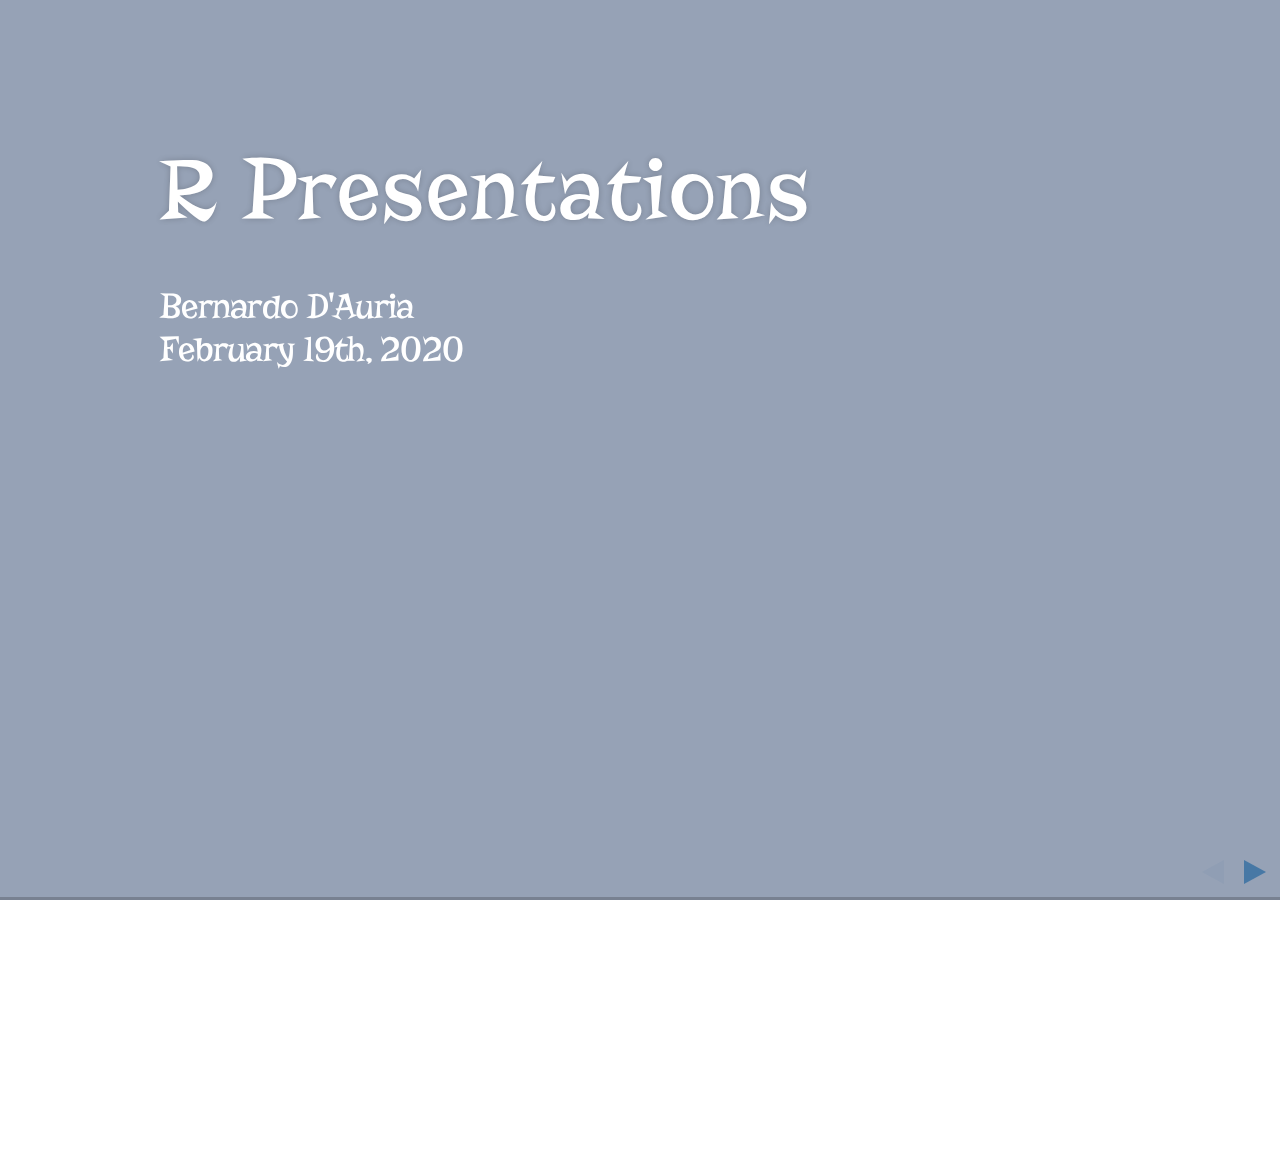
==== index.html @ 390ffc9f "this one" ====
<!DOCTYPE html>
<html lang="en">

<head>
  <meta charset="utf-8">
  <title>R Presentations</title>
    
  <meta name="apple-mobile-web-app-capable" content="yes" />
  <meta name="apple-mobile-web-app-status-bar-style" content="black-translucent" />

  <meta name="viewport" content="width=device-width, initial-scale=1.0, maximum-scale=1.0, user-scalable=no" />
  
    
  <!-- web fonts -->
  <style type="text/css">
@import url('https://fonts.googleapis.com/css?family=Risque');
  
@font-face {
  font-family: 'Lato';
  font-style: normal;
  font-weight: 400;
  src: local('Lato Regular'), local('Lato-Regular'), url('Lato-Regular.ttf') format('truetype');
}
@font-face {
  font-family: 'Lato';
  font-style: normal;
  font-weight: 700;
  src: local('Lato Bold'), local('Lato-Bold'), url('Lato-Bold.ttf') format('truetype');
}
@font-face {
  font-family: 'Lato';
  font-style: italic;
  font-weight: 400;
  src: local('Lato Italic'), local('Lato-Italic'), url('Lato-Italic.ttf') format('truetype');
}
@font-face {
  font-family: 'Lato';
  font-style: italic;
  font-weight: 700;
  src: local('Lato Bold Italic'), local('Lato-BoldItalic'), url('Lato-BoldItalic.ttf') format('truetype');
}
@font-face {
  font-family: 'News Cycle';
  font-style: normal;
  font-weight: 400;
  src: local('News Cycle Regular'), local('NewsCycle-Regular'), url('NewsCycle-Regular.ttf') format('truetype');
}
@font-face {
  font-family: 'News Cycle';
  font-style: normal;
  font-weight: 700;
  src: local('News Cycle Bold'), local('NewsCycle-Bold'), url('NewsCycle-Bold.ttf') format('truetype');
}

  </style>    
    
  <!-- reveal.js -->
  <style type="text/css"  >
@charset "UTF-8";/*!
 * reveal.js
 * http://lab.hakim.se/reveal-js
 * MIT licensed
 *
 * Copyright (C) 2013 Hakim El Hattab, http://hakim.se
 */ html,body,.reveal div,.reveal span,.reveal applet,.reveal object,.reveal iframe,.reveal h1,.reveal h2,.reveal h3,.reveal h4,.reveal h5,.reveal h6,.reveal p,.reveal blockquote,.reveal pre,.reveal a,.reveal abbr,.reveal acronym,.reveal address,.reveal big,.reveal cite,.reveal code,.reveal del,.reveal dfn,.reveal em,.reveal img,.reveal ins,.reveal kbd,.reveal q,.reveal s,.reveal samp,.reveal small,.reveal strike,.reveal strong,.reveal sub,.reveal sup,.reveal tt,.reveal var,.reveal b,.reveal u,.reveal i,.reveal center,.reveal dl,.reveal dt,.reveal dd,.reveal ol,.reveal ul,.reveal li,.reveal fieldset,.reveal form,.reveal label,.reveal legend,.reveal table,.reveal caption,.reveal tbody,.reveal tfoot,.reveal thead,.reveal tr,.reveal th,.reveal td,.reveal article,.reveal aside,.reveal canvas,.reveal details,.reveal embed,.reveal figure,.reveal figcaption,.reveal footer,.reveal header,.reveal hgroup,.reveal menu,.reveal nav,.reveal output,.reveal ruby,.reveal section,.reveal summary,.reveal time,.reveal mark,.reveal audio,video{margin:0;padding:0;border:0;font-size:100%;font:inherit;vertical-align:baseline}.reveal article,.reveal aside,.reveal details,.reveal figcaption,.reveal figure,.reveal footer,.reveal header,.reveal hgroup,.reveal menu,.reveal nav,.reveal section{display:block}html,body{width:100%;height:100%;overflow:hidden}body{position:relative;line-height:1}::selection{background:#FF5E99;color:#fff;text-shadow:none}.reveal h1,.reveal h2,.reveal h3,.reveal h4,.reveal h5,.reveal h6{-webkit-hyphens:auto;-moz-hyphens:auto;hyphens:auto;word-wrap:break-word}.reveal h1{font-size:3.77em}.reveal h2{font-size:2.11em}.reveal h3{font-size:1.55em}.reveal h4{font-size:1em}.reveal .slides section .fragment{opacity:0;-webkit-transition:all .2s ease;-moz-transition:all .2s ease;-ms-transition:all .2s ease;-o-transition:all .2s ease;transition:all .2s ease}.reveal .slides section .fragment.visible{opacity:1}.reveal .slides section .fragment.grow{opacity:1}.reveal .slides section .fragment.grow.visible{-webkit-transform:scale(1.3);-moz-transform:scale(1.3);-ms-transform:scale(1.3);-o-transform:scale(1.3);transform:scale(1.3)}.reveal .slides section .fragment.shrink{opacity:1}.reveal .slides section .fragment.shrink.visible{-webkit-transform:scale(0.7);-moz-transform:scale(0.7);-ms-transform:scale(0.7);-o-transform:scale(0.7);transform:scale(0.7)}.reveal .slides section .fragment.zoom-in{opacity:0;-webkit-transform:scale(0.1);-moz-transform:scale(0.1);-ms-transform:scale(0.1);-o-transform:scale(0.1);transform:scale(0.1)}.reveal .slides section .fragment.zoom-in.visible{opacity:1;-webkit-transform:scale(1);-moz-transform:scale(1);-ms-transform:scale(1);-o-transform:scale(1);transform:scale(1)}.reveal .slides section .fragment.roll-in{opacity:0;-webkit-transform:rotateX(90deg);-moz-transform:rotateX(90deg);-ms-transform:rotateX(90deg);-o-transform:rotateX(90deg);transform:rotateX(90deg)}.reveal .slides section .fragment.roll-in.visible{opacity:1;-webkit-transform:rotateX(0);-moz-transform:rotateX(0);-ms-transform:rotateX(0);-o-transform:rotateX(0);transform:rotateX(0)}.reveal .slides section .fragment.fade-out{opacity:1}.reveal .slides section .fragment.fade-out.visible{opacity:0}.reveal .slides section .fragment.highlight-red,.reveal .slides section .fragment.highlight-green,.reveal .slides section .fragment.highlight-blue{opacity:1}.reveal .slides section .fragment.highlight-red.visible{color:#ff2c2d}.reveal .slides section .fragment.highlight-green.visible{color:#17ff2e}.reveal .slides section .fragment.highlight-blue.visible{color:#1b91ff}.reveal:after{content:'';font-style:italic}.reveal img,.reveal video,.reveal iframe{max-width:95%;max-height:95%}.reveal a{position:relative}.reveal strong,.reveal b{font-weight:700}.reveal em,.reveal i{font-style:italic}.reveal ol,.reveal ul{display:inline-block;text-align:left;margin:0 0 0 1em}.reveal ol{list-style-type:decimal}.reveal ul{list-style-type:disc}.reveal ul ul{list-style-type:square}.reveal ul ul ul{list-style-type:circle}.reveal ul ul,.reveal ul ol,.reveal ol ol,.reveal ol ul{display:block;margin-left:40px}.reveal p{margin-bottom:10px;line-height:1.2em}.reveal q,.reveal blockquote{quotes:none}.reveal blockquote{display:block;position:relative;width:70%;margin:5px auto;padding:5px;font-style:italic;background:rgba(255,255,255,.05);box-shadow:0 0 2px rgba(0,0,0,.2)}.reveal blockquote p:first-child,.reveal blockquote p:last-child{display:inline-block}.reveal q{font-style:italic}.reveal pre{display:block;position:relative;width:90%;margin:15px auto;text-align:left;font-size:.55em;font-family:monospace;line-height:1.2em;word-wrap:break-word;box-shadow:0 0 6px rgba(0,0,0,.3)}.reveal code{font-family:monospace}.reveal pre code{padding:5px;overflow:auto;max-height:400px;word-wrap:normal}.reveal table th,.reveal table td{text-align:left;padding-right:.3em}.reveal table th{text-shadow:#fff 1px 1px 2px}.reveal sup{vertical-align:super}.reveal sub{vertical-align:sub}.reveal small{display:inline-block;font-size:.6em;line-height:1.2em;vertical-align:top}.reveal small *{vertical-align:top}.reveal .controls{display:none;position:fixed;width:110px;height:110px;z-index:30;right:10px;bottom:10px}.reveal .controls div{position:absolute;opacity:.05;width:0;height:0;border:12px solid transparent;-moz-transform:scale(.9999);-webkit-transition:all .2s ease;-moz-transition:all .2s ease;-ms-transition:all .2s ease;-o-transition:all .2s ease;transition:all .2s ease}.reveal .controls div.enabled{opacity:.7;cursor:pointer}.reveal .controls div.enabled:active{margin-top:1px}.reveal .controls div.navigate-left{top:42px;border-right-width:22px;border-right-color:#eee}.reveal .controls div.navigate-left.fragmented{opacity:.3}.reveal .controls div.navigate-right{left:74px;top:42px;border-left-width:22px;border-left-color:#eee}.reveal .controls div.navigate-right.fragmented{opacity:.3}.reveal .controls div.navigate-up{left:42px;border-bottom-width:22px;border-bottom-color:#eee}.reveal .controls div.navigate-up.fragmented{opacity:.3}.reveal .controls div.navigate-down{left:42px;top:74px;border-top-width:22px;border-top-color:#eee}.reveal .controls div.navigate-down.fragmented{opacity:.3}.reveal .progress{position:fixed;display:none;height:3px;width:100%;bottom:0;left:0;z-index:10}.reveal .progress:after{content:'';display:'block';position:absolute;height:20px;width:100%;top:-20px}.reveal .progress span{display:block;height:100%;width:0;-webkit-transition:width 800ms cubic-bezier(0.26,.86,.44,.985);-moz-transition:width 800ms cubic-bezier(0.26,.86,.44,.985);-ms-transition:width 800ms cubic-bezier(0.26,.86,.44,.985);-o-transition:width 800ms cubic-bezier(0.26,.86,.44,.985);transition:width 800ms cubic-bezier(0.26,.86,.44,.985)}.reveal .roll{display:inline-block;line-height:1.2;overflow:hidden;vertical-align:top;-webkit-perspective:400px;-moz-perspective:400px;-ms-perspective:400px;perspective:400px;-webkit-perspective-origin:50% 50%;-moz-perspective-origin:50% 50%;-ms-perspective-origin:50% 50%;perspective-origin:50% 50%}.reveal .roll:hover{background:0;text-shadow:none}.reveal .roll span{display:block;position:relative;padding:0 2px;pointer-events:none;-webkit-transition:all 400ms ease;-moz-transition:all 400ms ease;-ms-transition:all 400ms ease;transition:all 400ms ease;-webkit-transform-origin:50% 0;-moz-transform-origin:50% 0;-ms-transform-origin:50% 0;transform-origin:50% 0;-webkit-transform-style:preserve-3d;-moz-transform-style:preserve-3d;-ms-transform-style:preserve-3d;transform-style:preserve-3d;-webkit-backface-visibility:hidden;-moz-backface-visibility:hidden;backface-visibility:hidden}.reveal .roll:hover span{background:rgba(0,0,0,.5);-webkit-transform:translate3d(0px,0,-45px) rotateX(90deg);-moz-transform:translate3d(0px,0,-45px) rotateX(90deg);-ms-transform:translate3d(0px,0,-45px) rotateX(90deg);transform:translate3d(0px,0,-45px) rotateX(90deg)}.reveal .roll span:after{content:attr(data-title);display:block;position:absolute;left:0;top:0;padding:0 2px;-webkit-backface-visibility:hidden;-moz-backface-visibility:hidden;backface-visibility:hidden;-webkit-transform-origin:50% 0;-moz-transform-origin:50% 0;-ms-transform-origin:50% 0;transform-origin:50% 0;-webkit-transform:translate3d(0px,110%,0) rotateX(-90deg);-moz-transform:translate3d(0px,110%,0) rotateX(-90deg);-ms-transform:translate3d(0px,110%,0) rotateX(-90deg);transform:translate3d(0px,110%,0) rotateX(-90deg)}.reveal{position:relative;width:100%;height:100%}.reveal .slides{position:absolute;width:100%;height:100%;left:50%;top:50%;overflow:visible;z-index:1;text-align:center;-webkit-transition:-webkit-perspective .4s ease;-moz-transition:-moz-perspective .4s ease;-ms-transition:-ms-perspective .4s ease;-o-transition:-o-perspective .4s ease;transition:perspective .4s ease;-webkit-perspective:600px;-moz-perspective:600px;-ms-perspective:600px;perspective:600px;-webkit-perspective-origin:0 -100px;-moz-perspective-origin:0 -100px;-ms-perspective-origin:0 -100px;perspective-origin:0 -100px}.reveal .slides>section,.reveal .slides>section>section{display:none;position:absolute;width:100%;padding:20px 0;z-index:10;line-height:1.2em;font-weight:400;-webkit-transform-style:preserve-3d;-moz-transform-style:preserve-3d;-ms-transform-style:preserve-3d;transform-style:preserve-3d;-webkit-transition:-webkit-transform-origin 800ms cubic-bezier(0.26,.86,.44,.985),-webkit-transform 800ms cubic-bezier(0.26,.86,.44,.985),visibility 800ms cubic-bezier(0.26,.86,.44,.985),opacity 800ms cubic-bezier(0.26,.86,.44,.985);-moz-transition:-moz-transform-origin 800ms cubic-bezier(0.26,.86,.44,.985),-moz-transform 800ms cubic-bezier(0.26,.86,.44,.985),visibility 800ms cubic-bezier(0.26,.86,.44,.985),opacity 800ms cubic-bezier(0.26,.86,.44,.985);-ms-transition:-ms-transform-origin 800ms cubic-bezier(0.26,.86,.44,.985),-ms-transform 800ms cubic-bezier(0.26,.86,.44,.985),visibility 800ms cubic-bezier(0.26,.86,.44,.985),opacity 800ms cubic-bezier(0.26,.86,.44,.985);-o-transition:-o-transform-origin 800ms cubic-bezier(0.26,.86,.44,.985),-o-transform 800ms cubic-bezier(0.26,.86,.44,.985),visibility 800ms cubic-bezier(0.26,.86,.44,.985),opacity 800ms cubic-bezier(0.26,.86,.44,.985);transition:transform-origin 800ms cubic-bezier(0.26,.86,.44,.985),transform 800ms cubic-bezier(0.26,.86,.44,.985),visibility 800ms cubic-bezier(0.26,.86,.44,.985),opacity 800ms cubic-bezier(0.26,.86,.44,.985)}.reveal[data-transition-speed=fast] .slides section{-webkit-transition-duration:400ms;-moz-transition-duration:400ms;-ms-transition-duration:400ms;transition-duration:400ms}.reveal[data-transition-speed=slow] .slides section{-webkit-transition-duration:1200ms;-moz-transition-duration:1200ms;-ms-transition-duration:1200ms;transition-duration:1200ms}.reveal .slides section[data-transition-speed=fast]{-webkit-transition-duration:400ms;-moz-transition-duration:400ms;-ms-transition-duration:400ms;transition-duration:400ms}.reveal .slides section[data-transition-speed=slow]{-webkit-transition-duration:1200ms;-moz-transition-duration:1200ms;-ms-transition-duration:1200ms;transition-duration:1200ms}.reveal .slides>section{left:-50%;top:-50%}.reveal .slides>section.stack{padding-top:0;padding-bottom:0}.reveal .slides>section.present,.reveal .slides>section>section.present{display:block;z-index:11;opacity:1}.reveal.center,.reveal.center .slides,.reveal.center .slides section{min-height:auto!important}.reveal .slides>section[data-transition=default].past,.reveal .slides>section.past{display:block;opacity:0;-webkit-transform:translate3d(-100%,0,0) rotateY(-90deg) translate3d(-100%,0,0);-moz-transform:translate3d(-100%,0,0) rotateY(-90deg) translate3d(-100%,0,0);-ms-transform:translate3d(-100%,0,0) rotateY(-90deg) translate3d(-100%,0,0);transform:translate3d(-100%,0,0) rotateY(-90deg) translate3d(-100%,0,0)}.reveal .slides>section[data-transition=default].future,.reveal .slides>section.future{display:block;opacity:0;-webkit-transform:translate3d(100%,0,0) rotateY(90deg) translate3d(100%,0,0);-moz-transform:translate3d(100%,0,0) rotateY(90deg) translate3d(100%,0,0);-ms-transform:translate3d(100%,0,0) rotateY(90deg) translate3d(100%,0,0);transform:translate3d(100%,0,0) rotateY(90deg) translate3d(100%,0,0)}.reveal .slides>section>section[data-transition=default].past,.reveal .slides>section>section.past{display:block;opacity:0;-webkit-transform:translate3d(0,-300px,0) rotateX(70deg) translate3d(0,-300px,0);-moz-transform:translate3d(0,-300px,0) rotateX(70deg) translate3d(0,-300px,0);-ms-transform:translate3d(0,-300px,0) rotateX(70deg) translate3d(0,-300px,0);transform:translate3d(0,-300px,0) rotateX(70deg) translate3d(0,-300px,0)}.reveal .slides>section>section[data-transition=default].future,.reveal .slides>section>section.future{display:block;opacity:0;-webkit-transform:translate3d(0,300px,0) rotateX(-70deg) translate3d(0,300px,0);-moz-transform:translate3d(0,300px,0) rotateX(-70deg) translate3d(0,300px,0);-ms-transform:translate3d(0,300px,0) rotateX(-70deg) translate3d(0,300px,0);transform:translate3d(0,300px,0) rotateX(-70deg) translate3d(0,300px,0)}.reveal .slides>section[data-transition=concave].past,.reveal.concave .slides>section.past{-webkit-transform:translate3d(-100%,0,0) rotateY(90deg) translate3d(-100%,0,0);-moz-transform:translate3d(-100%,0,0) rotateY(90deg) translate3d(-100%,0,0);-ms-transform:translate3d(-100%,0,0) rotateY(90deg) translate3d(-100%,0,0);transform:translate3d(-100%,0,0) rotateY(90deg) translate3d(-100%,0,0)}.reveal .slides>section[data-transition=concave].future,.reveal.concave .slides>section.future{-webkit-transform:translate3d(100%,0,0) rotateY(-90deg) translate3d(100%,0,0);-moz-transform:translate3d(100%,0,0) rotateY(-90deg) translate3d(100%,0,0);-ms-transform:translate3d(100%,0,0) rotateY(-90deg) translate3d(100%,0,0);transform:translate3d(100%,0,0) rotateY(-90deg) translate3d(100%,0,0)}.reveal .slides>section>section[data-transition=concave].past,.reveal.concave .slides>section>section.past{-webkit-transform:translate3d(0,-80%,0) rotateX(-70deg) translate3d(0,-80%,0);-moz-transform:translate3d(0,-80%,0) rotateX(-70deg) translate3d(0,-80%,0);-ms-transform:translate3d(0,-80%,0) rotateX(-70deg) translate3d(0,-80%,0);transform:translate3d(0,-80%,0) rotateX(-70deg) translate3d(0,-80%,0)}.reveal .slides>section>section[data-transition=concave].future,.reveal.concave .slides>section>section.future{-webkit-transform:translate3d(0,80%,0) rotateX(70deg) translate3d(0,80%,0);-moz-transform:translate3d(0,80%,0) rotateX(70deg) translate3d(0,80%,0);-ms-transform:translate3d(0,80%,0) rotateX(70deg) translate3d(0,80%,0);transform:translate3d(0,80%,0) rotateX(70deg) translate3d(0,80%,0)}.reveal .slides>section[data-transition=zoom].past,.reveal.zoom .slides>section.past{opacity:0;visibility:hidden;-webkit-transform:scale(16);-moz-transform:scale(16);-ms-transform:scale(16);-o-transform:scale(16);transform:scale(16)}.reveal .slides>section[data-transition=zoom].future,.reveal.zoom .slides>section.future{opacity:0;visibility:hidden;-webkit-transform:scale(0.2);-moz-transform:scale(0.2);-ms-transform:scale(0.2);-o-transform:scale(0.2);transform:scale(0.2)}.reveal .slides>section>section[data-transition=zoom].past,.reveal.zoom .slides>section>section.past{-webkit-transform:translate(0,-150%);-moz-transform:translate(0,-150%);-ms-transform:translate(0,-150%);-o-transform:translate(0,-150%);transform:translate(0,-150%)}.reveal .slides>section>section[data-transition=zoom].future,.reveal.zoom .slides>section>section.future{-webkit-transform:translate(0,150%);-moz-transform:translate(0,150%);-ms-transform:translate(0,150%);-o-transform:translate(0,150%);transform:translate(0,150%)}.reveal.linear section{-webkit-backface-visibility:hidden;-moz-backface-visibility:hidden;-ms-backface-visibility:hidden;backface-visibility:hidden}.reveal .slides>section[data-transition=linear].past,.reveal.linear .slides>section.past{-webkit-transform:translate(-150%,0);-moz-transform:translate(-150%,0);-ms-transform:translate(-150%,0);-o-transform:translate(-150%,0);transform:translate(-150%,0)}.reveal .slides>section[data-transition=linear].future,.reveal.linear .slides>section.future{-webkit-transform:translate(150%,0);-moz-transform:translate(150%,0);-ms-transform:translate(150%,0);-o-transform:translate(150%,0);transform:translate(150%,0)}.reveal .slides>section>section[data-transition=linear].past,.reveal.linear .slides>section>section.past{-webkit-transform:translate(0,-150%);-moz-transform:translate(0,-150%);-ms-transform:translate(0,-150%);-o-transform:translate(0,-150%);transform:translate(0,-150%)}.reveal .slides>section>section[data-transition=linear].future,.reveal.linear .slides>section>section.future{-webkit-transform:translate(0,150%);-moz-transform:translate(0,150%);-ms-transform:translate(0,150%);-o-transform:translate(0,150%);transform:translate(0,150%)}.reveal.cube .slides{-webkit-perspective:1300px;-moz-perspective:1300px;-ms-perspective:1300px;perspective:1300px}.reveal.cube .slides section{padding:30px;min-height:700px;-webkit-backface-visibility:hidden;-moz-backface-visibility:hidden;-ms-backface-visibility:hidden;backface-visibility:hidden;-webkit-box-sizing:border-box;-moz-box-sizing:border-box;box-sizing:border-box}.reveal.center.cube .slides section{min-height:auto}.reveal.cube .slides section:not(.stack):before{content:'';position:absolute;display:block;width:100%;height:100%;left:0;top:0;background:rgba(0,0,0,.1);border-radius:4px;-webkit-transform:translateZ(-20px);-moz-transform:translateZ(-20px);-ms-transform:translateZ(-20px);-o-transform:translateZ(-20px);transform:translateZ(-20px)}.reveal.cube .slides section:not(.stack):after{content:'';position:absolute;display:block;width:90%;height:30px;left:5%;bottom:0;background:0;z-index:1;border-radius:4px;box-shadow:0 95px 25px rgba(0,0,0,.2);-webkit-transform:translateZ(-90px) rotateX(65deg);-moz-transform:translateZ(-90px) rotateX(65deg);-ms-transform:translateZ(-90px) rotateX(65deg);-o-transform:translateZ(-90px) rotateX(65deg);transform:translateZ(-90px) rotateX(65deg)}.reveal.cube .slides>section.stack{padding:0;background:0}.reveal.cube .slides>section.past{-webkit-transform-origin:100% 0;-moz-transform-origin:100% 0;-ms-transform-origin:100% 0;transform-origin:100% 0;-webkit-transform:translate3d(-100%,0,0) rotateY(-90deg);-moz-transform:translate3d(-100%,0,0) rotateY(-90deg);-ms-transform:translate3d(-100%,0,0) rotateY(-90deg);transform:translate3d(-100%,0,0) rotateY(-90deg)}.reveal.cube .slides>section.future{-webkit-transform-origin:0 0;-moz-transform-origin:0 0;-ms-transform-origin:0 0;transform-origin:0 0;-webkit-transform:translate3d(100%,0,0) rotateY(90deg);-moz-transform:translate3d(100%,0,0) rotateY(90deg);-ms-transform:translate3d(100%,0,0) rotateY(90deg);transform:translate3d(100%,0,0) rotateY(90deg)}.reveal.cube .slides>section>section.past{-webkit-transform-origin:0 100%;-moz-transform-origin:0 100%;-ms-transform-origin:0 100%;transform-origin:0 100%;-webkit-transform:translate3d(0,-100%,0) rotateX(90deg);-moz-transform:translate3d(0,-100%,0) rotateX(90deg);-ms-transform:translate3d(0,-100%,0) rotateX(90deg);transform:translate3d(0,-100%,0) rotateX(90deg)}.reveal.cube .slides>section>section.future{-webkit-transform-origin:0 0;-moz-transform-origin:0 0;-ms-transform-origin:0 0;transform-origin:0 0;-webkit-transform:translate3d(0,100%,0) rotateX(-90deg);-moz-transform:translate3d(0,100%,0) rotateX(-90deg);-ms-transform:translate3d(0,100%,0) rotateX(-90deg);transform:translate3d(0,100%,0) rotateX(-90deg)}.reveal.page .slides{-webkit-perspective-origin:0 50%;-moz-perspective-origin:0 50%;-ms-perspective-origin:0 50%;perspective-origin:0 50%;-webkit-perspective:3000px;-moz-perspective:3000px;-ms-perspective:3000px;perspective:3000px}.reveal.page .slides section{padding:30px;min-height:700px;-webkit-box-sizing:border-box;-moz-box-sizing:border-box;box-sizing:border-box}.reveal.page .slides section.past{z-index:12}.reveal.page .slides section:not(.stack):before{content:'';position:absolute;display:block;width:100%;height:100%;left:0;top:0;background:rgba(0,0,0,.1);-webkit-transform:translateZ(-20px);-moz-transform:translateZ(-20px);-ms-transform:translateZ(-20px);-o-transform:translateZ(-20px);transform:translateZ(-20px)}.reveal.page .slides section:not(.stack):after{content:'';position:absolute;display:block;width:90%;height:30px;left:5%;bottom:0;background:0;z-index:1;border-radius:4px;box-shadow:0 95px 25px rgba(0,0,0,.2);-webkit-transform:translateZ(-90px) rotateX(65deg)}.reveal.page .slides>section.stack{padding:0;background:0}.reveal.page .slides>section.past{-webkit-transform-origin:0 0;-moz-transform-origin:0 0;-ms-transform-origin:0 0;transform-origin:0 0;-webkit-transform:translate3d(-40%,0,0) rotateY(-80deg);-moz-transform:translate3d(-40%,0,0) rotateY(-80deg);-ms-transform:translate3d(-40%,0,0) rotateY(-80deg);transform:translate3d(-40%,0,0) rotateY(-80deg)}.reveal.page .slides>section.future{-webkit-transform-origin:100% 0;-moz-transform-origin:100% 0;-ms-transform-origin:100% 0;transform-origin:100% 0;-webkit-transform:translate3d(0,0,0);-moz-transform:translate3d(0,0,0);-ms-transform:translate3d(0,0,0);transform:translate3d(0,0,0)}.reveal.page .slides>section>section.past{-webkit-transform-origin:0 0;-moz-transform-origin:0 0;-ms-transform-origin:0 0;transform-origin:0 0;-webkit-transform:translate3d(0,-40%,0) rotateX(80deg);-moz-transform:translate3d(0,-40%,0) rotateX(80deg);-ms-transform:translate3d(0,-40%,0) rotateX(80deg);transform:translate3d(0,-40%,0) rotateX(80deg)}.reveal.page .slides>section>section.future{-webkit-transform-origin:0 100%;-moz-transform-origin:0 100%;-ms-transform-origin:0 100%;transform-origin:0 100%;-webkit-transform:translate3d(0,0,0);-moz-transform:translate3d(0,0,0);-ms-transform:translate3d(0,0,0);transform:translate3d(0,0,0)}.reveal .slides section[data-transition=fade],.reveal.fade .slides section,.reveal.fade .slides>section>section{-webkit-transform:none;-moz-transform:none;-ms-transform:none;-o-transform:none;transform:none;-webkit-transition:opacity .5s;-moz-transition:opacity .5s;-ms-transition:opacity .5s;-o-transition:opacity .5s;transition:opacity .5s}.reveal.fade.overview .slides section,.reveal.fade.overview .slides>section>section,.reveal.fade.exit-overview .slides section,.reveal.fade.exit-overview .slides>section>section{-webkit-transition:none;-moz-transition:none;-ms-transition:none;-o-transition:none;transition:none}.reveal .slides section[data-transition=none],.reveal.none .slides section{-webkit-transform:none;-moz-transform:none;-ms-transform:none;-o-transform:none;transform:none;-webkit-transition:none;-moz-transition:none;-ms-transition:none;-o-transition:none;transition:none}.reveal.overview .slides{-webkit-perspective-origin:0 0;-moz-perspective-origin:0 0;-ms-perspective-origin:0 0;perspective-origin:0 0;-webkit-perspective:700px;-moz-perspective:700px;-ms-perspective:700px;perspective:700px}.reveal.overview .slides section{height:600px;overflow:hidden;opacity:1!important;visibility:visible!important;cursor:pointer;background:rgba(0,0,0,.1)}.reveal.overview .slides section .fragment{opacity:1}.reveal.overview .slides section:after,.reveal.overview .slides section:before{display:none!important}.reveal.overview .slides section>section{opacity:1;cursor:pointer}.reveal.overview .slides section:hover{background:rgba(0,0,0,.3)}.reveal.overview .slides section.present{background:rgba(0,0,0,.3)}.reveal.overview .slides>section.stack{padding:0;background:0;overflow:visible}.reveal .pause-overlay{position:absolute;top:0;left:0;width:100%;height:100%;background:#000;visibility:hidden;opacity:0;z-index:100;-webkit-transition:all 1s ease;-moz-transition:all 1s ease;-ms-transition:all 1s ease;-o-transition:all 1s ease;transition:all 1s ease}.reveal.paused .pause-overlay{visibility:visible;opacity:1}.no-transforms{overflow-y:auto}.no-transforms .reveal .slides{position:relative;width:80%;height:auto!important;top:0;left:50%;margin:0;text-align:center}.no-transforms .reveal .controls,.no-transforms .reveal .progress{display:none!important}.no-transforms .reveal .slides section{display:block!important;opacity:1!important;position:relative!important;height:auto;min-height:auto;top:0;left:-50%;margin:70px 0;-webkit-transform:none;-moz-transform:none;-ms-transform:none;-o-transform:none;transform:none}.no-transforms .reveal .slides section section{left:0}.no-transition{-webkit-transition:none;-moz-transition:none;-ms-transition:none;-o-transition:none;transition:none}.reveal .state-background{position:absolute;width:100%;height:100%;background:rgba(0,0,0,0);-webkit-transition:background 800ms ease;-moz-transition:background 800ms ease;-ms-transition:background 800ms ease;-o-transition:background 800ms ease;transition:background 800ms ease}.alert .reveal .state-background{background:rgba(200,50,30,.6)}.soothe .reveal .state-background{background:rgba(50,200,90,.4)}.blackout .reveal .state-background{background:rgba(0,0,0,.6)}.whiteout .reveal .state-background{background:rgba(255,255,255,.6)}.cobalt .reveal .state-background{background:rgba(22,152,213,.6)}.mint .reveal .state-background{background:rgba(22,213,75,.6)}.submerge .reveal .state-background{background:rgba(12,25,77,.6)}.lila .reveal .state-background{background:rgba(180,50,140,.6)}.sunset .reveal .state-background{background:rgba(255,122,0,.6)}.reveal.rtl .slides,.reveal.rtl .slides h1,.reveal.rtl .slides h2,.reveal.rtl .slides h3,.reveal.rtl .slides h4,.reveal.rtl .slides h5,.reveal.rtl .slides h6{direction:rtl;font-family:sans-serif}.reveal.rtl pre,.reveal.rtl code{direction:ltr}.reveal.rtl ol,.reveal.rtl ul{text-align:right}.reveal.rtl .progress span{float:right}.reveal aside.notes{display:none}.zoomed .reveal *,.zoomed .reveal :before,.zoomed .reveal :after{-webkit-transform:none!important;-moz-transform:none!important;-ms-transform:none!important;transform:none!important;-webkit-backface-visibility:visible!important;-moz-backface-visibility:visible!important;-ms-backface-visibility:visible!important;backface-visibility:visible!important}.zoomed .reveal .progress,.zoomed .reveal .controls{opacity:0}.zoomed .reveal .roll span{background:0}.zoomed .reveal .roll span:after{visibility:hidden}
</style>
  <style type="text/css"  >
/**
 * A simple theme for reveal.js presentations, similar
 * to the default theme. The accent color is darkblue.
 *
 * This theme is Copyright (C) 2012 Owen Versteeg, https://github.com/StereotypicalApps. It is MIT licensed.
 * reveal.js is Copyright (C) 2011-2012 Hakim El Hattab, http://hakim.se
 */
/*********************************************
 * GLOBAL STYLES
 *********************************************/
body {
  background: white;
  background-color: white; }

.reveal {
  font-family: "Lato", sans-serif;
  font-size: 36px;
  font-weight: 200;
  letter-spacing: -0.02em;
  color: black; }

::selection {
  color: white;
  background: rgba(0, 0, 0, 0.99);
  text-shadow: none; }

/*********************************************
 * HEADERS
 *********************************************/
.reveal h1,
.reveal h2,
.reveal h3,
.reveal h4,
.reveal h5,
.reveal h6 {
  margin: 0 0 20px 0;
  color: black;
  font-family: "News Cycle", Impact, sans-serif;
  line-height: 0.9em;
  letter-spacing: 0.02em;
  text-transform: none;
  text-shadow: none; }

.reveal h1 {
  text-shadow: 0px 0px 6px rgba(0, 0, 0, 0.2); }

/*********************************************
 * LINKS
 *********************************************/
.reveal a:not(.image) {
  color: darkblue;
  text-decoration: none;
  -webkit-transition: color .15s ease;
  -moz-transition: color .15s ease;
  -ms-transition: color .15s ease;
  -o-transition: color .15s ease;
  transition: color .15s ease; }

.reveal a:not(.image):hover {
  color: #0000f1;
  text-shadow: none;
  border: none; }

.reveal .roll span:after {
  color: #fff;
  background: #00003f; }

/*********************************************
 * IMAGES
 *********************************************/
.reveal section img {
  margin: 15px 0px;
  background: rgba(255, 255, 255, 0.12);
  border: 4px solid black;
  box-shadow: 0 0 10px rgba(0, 0, 0, 0.15);
  -webkit-transition: all .2s linear;
  -moz-transition: all .2s linear;
  -ms-transition: all .2s linear;
  -o-transition: all .2s linear;
  transition: all .2s linear; }

.reveal a:hover img {
  background: rgba(255, 255, 255, 0.2);
  border-color: darkblue;
  box-shadow: 0 0 20px rgba(0, 0, 0, 0.55); }

/*********************************************
 * NAVIGATION CONTROLS
 *********************************************/
.reveal .controls div.navigate-left,
.reveal .controls div.navigate-left.enabled {
  border-right-color: darkblue; }

.reveal .controls div.navigate-right,
.reveal .controls div.navigate-right.enabled {
  border-left-color: darkblue; }

.reveal .controls div.navigate-up,
.reveal .controls div.navigate-up.enabled {
  border-bottom-color: darkblue; }

.reveal .controls div.navigate-down,
.reveal .controls div.navigate-down.enabled {
  border-top-color: darkblue; }

.reveal .controls div.navigate-left.enabled:hover {
  border-right-color: #0000f1; }

.reveal .controls div.navigate-right.enabled:hover {
  border-left-color: #0000f1; }

.reveal .controls div.navigate-up.enabled:hover {
  border-bottom-color: #0000f1; }

.reveal .controls div.navigate-down.enabled:hover {
  border-top-color: #0000f1; }

/*********************************************
 * PROGRESS BAR
 *********************************************/
.reveal .progress {
  background: rgba(0, 0, 0, 0.2); }

.reveal .progress span {
  background: darkblue;
  -webkit-transition: width 800ms cubic-bezier(0.26, 0.86, 0.44, 0.985);
  -moz-transition: width 800ms cubic-bezier(0.26, 0.86, 0.44, 0.985);
  -ms-transition: width 800ms cubic-bezier(0.26, 0.86, 0.44, 0.985);
  -o-transition: width 800ms cubic-bezier(0.26, 0.86, 0.44, 0.985);
  transition: width 800ms cubic-bezier(0.26, 0.86, 0.44, 0.985); }

</style>
 
  <style type="text/css">

.reveal h1 { 
  font-size: 2.5em; 
}

.reveal h1,
.reveal h2,
.reveal h3,
.reveal h4,
.reveal h5,
.reveal h6 { 
   margin-bottom: .6em;    
}

.reveal p,
.reveal table {
   margin-bottom: 1em; 
}

.reveal li {
   margin-bottom: .4em;
}

.reveal ul ul,
.reveal ul ol,
.reveal ol ol,
.reveal ol ul {
	margin-top: .4em;
}

.reveal .slides {
  text-align: left;
}

.reveal small {
	font-size: 0.85em;
}

.reveal pre {   
  margin-top: 0;
  max-width: 95%;
  border: 1px solid #ccc;
  white-space: pre-wrap;
  margin-bottom: 1em; 
}

.reveal pre code {
  display: block; padding: 0.5em;
  font-size: 1.6em;
  line-height: 1.1em;
  background-color: white;
  overflow: visible;
  max-height: none;
  word-wrap: normal;
}

.reveal code {
  overflow: visible;
  max-height: none;
}

.reveal code.r {
  background-color: #F8F8F8;
}

.reveal code.cpp {
  background-color: #F8F8F8;
}

.reveal section del {
   text-decoration: none;
   color: #AAB1BA;
}

.reveal section img {
   border: none;
}

.reveal section .fieldError {
  margin-bottom: 25px;
}

.reveal section .fieldError span {
  color: red;
}

.prompt .reveal .state-background {
   background: #C6D7DC;
}

.quiz-multichoice .reveal .state-background {
  background: rgba(254,220,179,1);
}

.quiz-multichoice .reveal ul {
  list-style-type: none;
  margin-bottom: 30px;
}

.quiz-multichoice .reveal li {
  margin-top: 15px;
}

.quiz-multichoice .reveal .quizFeedback {
  margin-bottom: 30px;
}

.quiz-multichoice .reveal .quizFeedback img {
  border: none;
  box-shadow: none;
  background: transparent;
  float: left;
  margin-top: -15px;
}

.quiz-multichoice .reveal .quizFeedback span {
  font-size: 1.4em; 
  margin-left: 12px;
}

.section .reveal .state-background {
   background: #96A2B6;
}

.section .reveal h1,
.section .reveal h2,
.section .reveal p {
   color: white;
   margin-top: 50px;
}

.sub-section .reveal .state-background {
  background: #E7E8EA
}

.sub-section .reveal h2,
.sub-section .reveal p {
  color: #63717B;
  margin-top: 50px;
}

.reveal strong {
  color: #25679E;
}

.reveal .controls {
  right: -20px;
  bottom: 5px;
}

.reveal .controls div.navigate-left {
  top: 75px;
}

.reveal .controls div.navigate-right {
  left: 54px;
  top: 75px;
}


.reveal .controls div.navigate-up {
  display: none;
}

.reveal .controls div.navigate-down {
  display: none;
}

/*********************************************
 * NAVIGATION CONTROLS
 *********************************************/
 
.reveal .controls div.navigate-left,
.reveal .controls div.navigate-left.enabled {
  border-right-color: #25679E;
}

.reveal .controls div.navigate-right,
.reveal .controls div.navigate-right.enabled {
  border-left-color: #25679E;
}

.reveal .controls div.navigate-up,
.reveal .controls div.navigate-up.enabled {
  border-bottom-color: #25679E;
}

.reveal .controls div.navigate-down,
.reveal .controls div.navigate-down.enabled {
  border-top-color: #25679E;
}

.reveal .controls div.navigate-left.enabled:hover {
  border-right-color: #267EC8;
}

.reveal .controls div.navigate-right.enabled:hover {
  border-left-color: #267EC8;
}

.reveal .controls div.navigate-up.enabled:hover {
  border-bottom-color: #267EC8;
}

.reveal .controls div.navigate-down.enabled:hover {
  border-top-color: #267EC8;
}

.reveal .progress span {
  background: #25679E;
}

.reveal .slides>section,
.reveal .slides>section>section {
  padding: 0px 0px;
}


.reveal table {
  border-width: 1px;
  border-spacing: 2px;
  border-style: dotted;
  border-color: gray;
  border-collapse: collapse;
  font-size: 0.7em;
}

.reveal table th {
  border-width: 1px;
  padding-left: 10px;
  padding-right: 25px;
  font-weight: bold;
  border-style: dotted;
  border-color: gray;
}

.reveal table td {
  border-width: 1px;
  padding-left: 10px;
  padding-right: 25px;
  border-style: dotted;
  border-color: gray;
}

.reveal blockquote {
  display: block;
  position: relative;
  width: 90%;
  margin: 5px auto;
  padding: 5px;

  font-style: normal;
  background: #C6D7DC;
  border: 1px solid #C6D7DC;
  box-shadow: none;
}

.reveal blockquote p:first-child,
.reveal blockquote p:last-child {
  display: block;
}

.reveal blockquote:before {
  content: '';
}

.reveal blockquote:after {
    content: '';
}


.reveal ol,
.reveal ul {
	margin: 0 0 .5em 1.2em;
}

.reveal .slides section {
   height: 100%;
}

.reveal .slides section .slideContent h2 {
   font-size: 1.3em;
   font-weight: bold;
}

.reveal .slides section .slideContent h3 {
   font-size: 1.1em;
   font-weight: bold;
}

.reveal .slides section .column {
   position: fixed;
   width: 48%;
   top: 2.5em;
   bottom: 0;
}

.reveal .slides section .column1 {
   left: 0;
}

.reveal .slides section .column2 {
   right: 0;
}

.reveal .slides section .column img {
   max-width: 95%;
   max-height: 95%;
   height: auto;
}

.reveal .slides section .mediaOnly {
   position: absolute;
   width: 100%;
   top: 2.5em;
   bottom: 0;
}

.reveal .slides section .mediaOnly img {
   max-width: 90%;
   max-height: 90%;
   height: auto;
}

.reveal .slides section .mediaInline img {
   max-width: 90%;
   max-height: 50%;
   width: auto;
}

.reveal .slides section .mediaOnly video {
   height: 90%;
   width: 90%;
}

.reveal .slides section .mediaInline video {
   height: 50%;
   width: 90%;
}

.reveal .slides section .noTitle {
   top: 0;
}





.reveal {
  font-family: Risque, sans-serif;
}
  
.reveal h1,
.reveal h2,
.reveal h3,
.reveal h4,
.reveal h5,
.reveal h6 {
  font-family: Risque, Impact, sans-serif;
}

/* latin */
@font-face {
  font-family: 'Lacquer';
  font-style: normal;
  font-weight: 400;
  src: local('Lacquer Regular'), local('Lacquer-Regular'), url(https://fonts.gstatic.com/s/lacquer/v1/EYqzma1QwqpG4_BBN7iKXzluU5M.woff2) format('woff2');
  unicode-range: U+0000-00FF, U+0131, U+0152-0153, U+02BB-02BC, U+02C6, U+02DA, U+02DC, U+2000-206F, U+2074, U+20AC, U+2122, U+2191, U+2193, U+2212, U+2215, U+FEFF, U+FFFD;
}

.special-del p del {
  color: red;
  display: block;
  text-align: center;
}

.exclaim .reveal .state-background {
  background: black;
} 

.exclaim .reveal div {
  color: white;
  font-family: 'Lacquer';
}

.exclaim .reveal code {
  color: red;
  font-family: 'Lacquer';
}

  </style>
  
  <!-- reveal print css -->
  <style type="text/css" media="print" >
/* Default Print Stylesheet Template
   by Rob Glazebrook of CSSnewbie.com
   Last Updated: June 4, 2008

   Feel free (nay, compelled) to edit, append, and
   manipulate this file as you see fit. */


/* SECTION 1: Set default width, margin, float, and
   background. This prevents elements from extending
   beyond the edge of the printed page, and prevents
   unnecessary background images from printing */

* {
	-webkit-print-color-adjust: exact;
}

body {
	font-size: 18pt;
	width: auto;
	height: auto;
	border: 0;
	padding: 0;
	float: none !important;
	overflow: visible;
}

html {
	width: 100%;
	height: 100%;
	overflow: visible;
}

@page {
	size: letter landscape;
	margin: 0;
}

/* SECTION 2: Remove any elements not needed in print.
   This would include navigation, ads, sidebars, etc. */
.nestedarrow,
.controls,
.reveal .progress,
.reveal.overview,
.fork-reveal,
.share-reveal,
.state-background {
	display: none !important;
}

/* SECTION 3: Set body font face, size, and color.
   Consider using a serif font for readability. */
body, p, td, li, div {
	font-size: 18pt;
}

/* SECTION 4: Set heading font face, sizes, and color.
   Diffrentiate your headings from your body text.
   Perhaps use a large sans-serif for distinction. */
h1,h2,h3,h4,h5,h6 {
	text-shadow: 0 0 0 #000 !important;
}

/* SECTION 5: Make hyperlinks more usable.
   Ensure links are underlined, and consider appending
   the URL to the end of the link for usability. */
a:link,
a:visited {
	font-weight: bold;
	text-decoration: underline;
}


/* SECTION 6: more reveal.js specific additions by @skypanther */
ul, ol, div, p {
	visibility: visible;
	position: static;
	width: auto;
	height: auto;
	display: block;
	overflow: visible;
	margin: auto;
}
.reveal .slides {
	position: static;
	width: 100%;
	height: auto;

	left: auto;
	top: auto;
	margin-left: auto;
	margin-right: auto;
	margin-top: auto;
	padding: auto;

	overflow: visible;
	display: block;

	text-align: center;

	-webkit-perspective: none;
	   -moz-perspective: none;
	    -ms-perspective: none;
	        perspective: none;

	-webkit-perspective-origin: 50% 50%; /* there isn't a none/auto value but 50-50 is the default */
	   -moz-perspective-origin: 50% 50%;
	    -ms-perspective-origin: 50% 50%;
	        perspective-origin: 50% 50%;
}
.reveal .slides section {

	page-break-after: always !important;

	visibility: visible !important;
	position: static !important;
	width: 100% !important;
	height: auto !important;
	min-height: initial !important;
	display: block !important;
	overflow: visible !important;

	left: 0 !important;
	top: 0 !important;
	margin-left: 0px !important;
	margin-top: 50px !important;
	padding: 20px 0px !important;

	opacity: 1 !important;

	-webkit-transform-style: flat !important;
	   -moz-transform-style: flat !important;
	    -ms-transform-style: flat !important;
	        transform-style: flat !important;

	-webkit-transform: none !important;
	   -moz-transform: none !important;
	    -ms-transform: none !important;
	        transform: none !important;
}
.reveal section.stack {
	margin: 0px !important;
	padding: 0px !important;
	page-break-after: avoid !important;
}
.reveal section .fragment {
	opacity: 1 !important;
	visibility: visible !important;

	-webkit-transform: none !important;
	   -moz-transform: none !important;
	    -ms-transform: none !important;
	        transform: none !important;
}
.reveal img {
	box-shadow: none;
}
.reveal .roll {
	overflow: visible;
	line-height: 1em;
}
.reveal small a {
	font-size: 16pt !important;
}

</style>
  
<!-- Styles for R syntax highlighter -->
<style type="text/css">
   pre .operator,
   pre .paren {
     color: rgb(104, 118, 135)
   }

   pre .literal {
     color: rgb(88, 72, 246)
   }

   pre .number {
     color: rgb(0, 0, 205);
   }

   pre .comment {
     color: rgb(76, 136, 107);
   }

   pre .keyword {
     color: rgb(0, 0, 255);
   }

   pre .identifier {
     color: rgb(0, 0, 0);
   }

   pre .string {
     color: rgb(3, 106, 7);
   }
</style>

<!-- R syntax highlighter -->
<script type="text/javascript">
var hljs=new function(){function m(p){return p.replace(/&/gm,"&amp;").replace(/</gm,"&lt;")}function f(r,q,p){return RegExp(q,"m"+(r.cI?"i":"")+(p?"g":""))}function b(r){for(var p=0;p<r.childNodes.length;p++){var q=r.childNodes[p];if(q.nodeName=="CODE"){return q}if(!(q.nodeType==3&&q.nodeValue.match(/\s+/))){break}}}function h(t,s){var p="";for(var r=0;r<t.childNodes.length;r++){if(t.childNodes[r].nodeType==3){var q=t.childNodes[r].nodeValue;if(s){q=q.replace(/\n/g,"")}p+=q}else{if(t.childNodes[r].nodeName=="BR"){p+="\n"}else{p+=h(t.childNodes[r])}}}if(/MSIE [678]/.test(navigator.userAgent)){p=p.replace(/\r/g,"\n")}return p}function a(s){var r=s.className.split(/\s+/);r=r.concat(s.parentNode.className.split(/\s+/));for(var q=0;q<r.length;q++){var p=r[q].replace(/^language-/,"");if(e[p]){return p}}}function c(q){var p=[];(function(s,t){for(var r=0;r<s.childNodes.length;r++){if(s.childNodes[r].nodeType==3){t+=s.childNodes[r].nodeValue.length}else{if(s.childNodes[r].nodeName=="BR"){t+=1}else{if(s.childNodes[r].nodeType==1){p.push({event:"start",offset:t,node:s.childNodes[r]});t=arguments.callee(s.childNodes[r],t);p.push({event:"stop",offset:t,node:s.childNodes[r]})}}}}return t})(q,0);return p}function k(y,w,x){var q=0;var z="";var s=[];function u(){if(y.length&&w.length){if(y[0].offset!=w[0].offset){return(y[0].offset<w[0].offset)?y:w}else{return w[0].event=="start"?y:w}}else{return y.length?y:w}}function t(D){var A="<"+D.nodeName.toLowerCase();for(var B=0;B<D.attributes.length;B++){var C=D.attributes[B];A+=" "+C.nodeName.toLowerCase();if(C.value!==undefined&&C.value!==false&&C.value!==null){A+='="'+m(C.value)+'"'}}return A+">"}while(y.length||w.length){var v=u().splice(0,1)[0];z+=m(x.substr(q,v.offset-q));q=v.offset;if(v.event=="start"){z+=t(v.node);s.push(v.node)}else{if(v.event=="stop"){var p,r=s.length;do{r--;p=s[r];z+=("</"+p.nodeName.toLowerCase()+">")}while(p!=v.node);s.splice(r,1);while(r<s.length){z+=t(s[r]);r++}}}}return z+m(x.substr(q))}function j(){function q(x,y,v){if(x.compiled){return}var u;var s=[];if(x.k){x.lR=f(y,x.l||hljs.IR,true);for(var w in x.k){if(!x.k.hasOwnProperty(w)){continue}if(x.k[w] instanceof Object){u=x.k[w]}else{u=x.k;w="keyword"}for(var r in u){if(!u.hasOwnProperty(r)){continue}x.k[r]=[w,u[r]];s.push(r)}}}if(!v){if(x.bWK){x.b="\\b("+s.join("|")+")\\s"}x.bR=f(y,x.b?x.b:"\\B|\\b");if(!x.e&&!x.eW){x.e="\\B|\\b"}if(x.e){x.eR=f(y,x.e)}}if(x.i){x.iR=f(y,x.i)}if(x.r===undefined){x.r=1}if(!x.c){x.c=[]}x.compiled=true;for(var t=0;t<x.c.length;t++){if(x.c[t]=="self"){x.c[t]=x}q(x.c[t],y,false)}if(x.starts){q(x.starts,y,false)}}for(var p in e){if(!e.hasOwnProperty(p)){continue}q(e[p].dM,e[p],true)}}function d(B,C){if(!j.called){j();j.called=true}function q(r,M){for(var L=0;L<M.c.length;L++){if((M.c[L].bR.exec(r)||[null])[0]==r){return M.c[L]}}}function v(L,r){if(D[L].e&&D[L].eR.test(r)){return 1}if(D[L].eW){var M=v(L-1,r);return M?M+1:0}return 0}function w(r,L){return L.i&&L.iR.test(r)}function K(N,O){var M=[];for(var L=0;L<N.c.length;L++){M.push(N.c[L].b)}var r=D.length-1;do{if(D[r].e){M.push(D[r].e)}r--}while(D[r+1].eW);if(N.i){M.push(N.i)}return f(O,M.join("|"),true)}function p(M,L){var N=D[D.length-1];if(!N.t){N.t=K(N,E)}N.t.lastIndex=L;var r=N.t.exec(M);return r?[M.substr(L,r.index-L),r[0],false]:[M.substr(L),"",true]}function z(N,r){var L=E.cI?r[0].toLowerCase():r[0];var M=N.k[L];if(M&&M instanceof Array){return M}return false}function F(L,P){L=m(L);if(!P.k){return L}var r="";var O=0;P.lR.lastIndex=0;var M=P.lR.exec(L);while(M){r+=L.substr(O,M.index-O);var N=z(P,M);if(N){x+=N[1];r+='<span class="'+N[0]+'">'+M[0]+"</span>"}else{r+=M[0]}O=P.lR.lastIndex;M=P.lR.exec(L)}return r+L.substr(O,L.length-O)}function J(L,M){if(M.sL&&e[M.sL]){var r=d(M.sL,L);x+=r.keyword_count;return r.value}else{return F(L,M)}}function I(M,r){var L=M.cN?'<span class="'+M.cN+'">':"";if(M.rB){y+=L;M.buffer=""}else{if(M.eB){y+=m(r)+L;M.buffer=""}else{y+=L;M.buffer=r}}D.push(M);A+=M.r}function G(N,M,Q){var R=D[D.length-1];if(Q){y+=J(R.buffer+N,R);return false}var P=q(M,R);if(P){y+=J(R.buffer+N,R);I(P,M);return P.rB}var L=v(D.length-1,M);if(L){var O=R.cN?"</span>":"";if(R.rE){y+=J(R.buffer+N,R)+O}else{if(R.eE){y+=J(R.buffer+N,R)+O+m(M)}else{y+=J(R.buffer+N+M,R)+O}}while(L>1){O=D[D.length-2].cN?"</span>":"";y+=O;L--;D.length--}var r=D[D.length-1];D.length--;D[D.length-1].buffer="";if(r.starts){I(r.starts,"")}return R.rE}if(w(M,R)){throw"Illegal"}}var E=e[B];var D=[E.dM];var A=0;var x=0;var y="";try{var s,u=0;E.dM.buffer="";do{s=p(C,u);var t=G(s[0],s[1],s[2]);u+=s[0].length;if(!t){u+=s[1].length}}while(!s[2]);if(D.length>1){throw"Illegal"}return{r:A,keyword_count:x,value:y}}catch(H){if(H=="Illegal"){return{r:0,keyword_count:0,value:m(C)}}else{throw H}}}function g(t){var p={keyword_count:0,r:0,value:m(t)};var r=p;for(var q in e){if(!e.hasOwnProperty(q)){continue}var s=d(q,t);s.language=q;if(s.keyword_count+s.r>r.keyword_count+r.r){r=s}if(s.keyword_count+s.r>p.keyword_count+p.r){r=p;p=s}}if(r.language){p.second_best=r}return p}function i(r,q,p){if(q){r=r.replace(/^((<[^>]+>|\t)+)/gm,function(t,w,v,u){return w.replace(/\t/g,q)})}if(p){r=r.replace(/\n/g,"<br>")}return r}function n(t,w,r){var x=h(t,r);var v=a(t);var y,s;if(v){y=d(v,x)}else{return}var q=c(t);if(q.length){s=document.createElement("pre");s.innerHTML=y.value;y.value=k(q,c(s),x)}y.value=i(y.value,w,r);var u=t.className;if(!u.match("(\\s|^)(language-)?"+v+"(\\s|$)")){u=u?(u+" "+v):v}if(/MSIE [678]/.test(navigator.userAgent)&&t.tagName=="CODE"&&t.parentNode.tagName=="PRE"){s=t.parentNode;var p=document.createElement("div");p.innerHTML="<pre><code>"+y.value+"</code></pre>";t=p.firstChild.firstChild;p.firstChild.cN=s.cN;s.parentNode.replaceChild(p.firstChild,s)}else{t.innerHTML=y.value}t.className=u;t.result={language:v,kw:y.keyword_count,re:y.r};if(y.second_best){t.second_best={language:y.second_best.language,kw:y.second_best.keyword_count,re:y.second_best.r}}}function o(){if(o.called){return}o.called=true;var r=document.getElementsByTagName("pre");for(var p=0;p<r.length;p++){var q=b(r[p]);if(q){n(q,hljs.tabReplace)}}}function l(){if(window.addEventListener){window.addEventListener("DOMContentLoaded",o,false);window.addEventListener("load",o,false)}else{if(window.attachEvent){window.attachEvent("onload",o)}else{window.onload=o}}}var e={};this.LANGUAGES=e;this.highlight=d;this.highlightAuto=g;this.fixMarkup=i;this.highlightBlock=n;this.initHighlighting=o;this.initHighlightingOnLoad=l;this.IR="[a-zA-Z][a-zA-Z0-9_]*";this.UIR="[a-zA-Z_][a-zA-Z0-9_]*";this.NR="\\b\\d+(\\.\\d+)?";this.CNR="\\b(0[xX][a-fA-F0-9]+|(\\d+(\\.\\d*)?|\\.\\d+)([eE][-+]?\\d+)?)";this.BNR="\\b(0b[01]+)";this.RSR="!|!=|!==|%|%=|&|&&|&=|\\*|\\*=|\\+|\\+=|,|\\.|-|-=|/|/=|:|;|<|<<|<<=|<=|=|==|===|>|>=|>>|>>=|>>>|>>>=|\\?|\\[|\\{|\\(|\\^|\\^=|\\||\\|=|\\|\\||~";this.ER="(?![\\s\\S])";this.BE={b:"\\\\.",r:0};this.ASM={cN:"string",b:"'",e:"'",i:"\\n",c:[this.BE],r:0};this.QSM={cN:"string",b:'"',e:'"',i:"\\n",c:[this.BE],r:0};this.CLCM={cN:"comment",b:"//",e:"$"};this.CBLCLM={cN:"comment",b:"/\\*",e:"\\*/"};this.HCM={cN:"comment",b:"#",e:"$"};this.NM={cN:"number",b:this.NR,r:0};this.CNM={cN:"number",b:this.CNR,r:0};this.BNM={cN:"number",b:this.BNR,r:0};this.inherit=function(r,s){var p={};for(var q in r){p[q]=r[q]}if(s){for(var q in s){p[q]=s[q]}}return p}}();hljs.LANGUAGES.cpp=function(){var a={keyword:{"false":1,"int":1,"float":1,"while":1,"private":1,"char":1,"catch":1,"export":1,virtual:1,operator:2,sizeof:2,dynamic_cast:2,typedef:2,const_cast:2,"const":1,struct:1,"for":1,static_cast:2,union:1,namespace:1,unsigned:1,"long":1,"throw":1,"volatile":2,"static":1,"protected":1,bool:1,template:1,mutable:1,"if":1,"public":1,friend:2,"do":1,"return":1,"goto":1,auto:1,"void":2,"enum":1,"else":1,"break":1,"new":1,extern:1,using:1,"true":1,"class":1,asm:1,"case":1,typeid:1,"short":1,reinterpret_cast:2,"default":1,"double":1,register:1,explicit:1,signed:1,typename:1,"try":1,"this":1,"switch":1,"continue":1,wchar_t:1,inline:1,"delete":1,alignof:1,char16_t:1,char32_t:1,constexpr:1,decltype:1,noexcept:1,nullptr:1,static_assert:1,thread_local:1,restrict:1,_Bool:1,complex:1},built_in:{std:1,string:1,cin:1,cout:1,cerr:1,clog:1,stringstream:1,istringstream:1,ostringstream:1,auto_ptr:1,deque:1,list:1,queue:1,stack:1,vector:1,map:1,set:1,bitset:1,multiset:1,multimap:1,unordered_set:1,unordered_map:1,unordered_multiset:1,unordered_multimap:1,array:1,shared_ptr:1}};return{dM:{k:a,i:"</",c:[hljs.CLCM,hljs.CBLCLM,hljs.QSM,{cN:"string",b:"'\\\\?.",e:"'",i:"."},{cN:"number",b:"\\b(\\d+(\\.\\d*)?|\\.\\d+)(u|U|l|L|ul|UL|f|F)"},hljs.CNM,{cN:"preprocessor",b:"#",e:"$"},{cN:"stl_container",b:"\\b(deque|list|queue|stack|vector|map|set|bitset|multiset|multimap|unordered_map|unordered_set|unordered_multiset|unordered_multimap|array)\\s*<",e:">",k:a,r:10,c:["self"]}]}}}();hljs.LANGUAGES.r={dM:{c:[hljs.HCM,{cN:"number",b:"\\b0[xX][0-9a-fA-F]+[Li]?\\b",e:hljs.IMMEDIATE_RE,r:0},{cN:"number",b:"\\b\\d+(?:[eE][+\\-]?\\d*)?L\\b",e:hljs.IMMEDIATE_RE,r:0},{cN:"number",b:"\\b\\d+\\.(?!\\d)(?:i\\b)?",e:hljs.IMMEDIATE_RE,r:1},{cN:"number",b:"\\b\\d+(?:\\.\\d*)?(?:[eE][+\\-]?\\d*)?i?\\b",e:hljs.IMMEDIATE_RE,r:0},{cN:"number",b:"\\.\\d+(?:[eE][+\\-]?\\d*)?i?\\b",e:hljs.IMMEDIATE_RE,r:1},{cN:"keyword",b:"(?:tryCatch|library|setGeneric|setGroupGeneric)\\b",e:hljs.IMMEDIATE_RE,r:10},{cN:"keyword",b:"\\.\\.\\.",e:hljs.IMMEDIATE_RE,r:10},{cN:"keyword",b:"\\.\\.\\d+(?![\\w.])",e:hljs.IMMEDIATE_RE,r:10},{cN:"keyword",b:"\\b(?:function)",e:hljs.IMMEDIATE_RE,r:2},{cN:"keyword",b:"(?:if|in|break|next|repeat|else|for|return|switch|while|try|stop|warning|require|attach|detach|source|setMethod|setClass)\\b",e:hljs.IMMEDIATE_RE,r:1},{cN:"literal",b:"(?:NA|NA_integer_|NA_real_|NA_character_|NA_complex_)\\b",e:hljs.IMMEDIATE_RE,r:10},{cN:"literal",b:"(?:NULL|TRUE|FALSE|T|F|Inf|NaN)\\b",e:hljs.IMMEDIATE_RE,r:1},{cN:"identifier",b:"[a-zA-Z.][a-zA-Z0-9._]*\\b",e:hljs.IMMEDIATE_RE,r:0},{cN:"operator",b:"<\\-(?!\\s*\\d)",e:hljs.IMMEDIATE_RE,r:2},{cN:"operator",b:"\\->|<\\-",e:hljs.IMMEDIATE_RE,r:1},{cN:"operator",b:"%%|~",e:hljs.IMMEDIATE_RE},{cN:"operator",b:">=|<=|==|!=|\\|\\||&&|=|\\+|\\-|\\*|/|\\^|>|<|!|&|\\||\\$|:",e:hljs.IMMEDIATE_RE,r:0},{cN:"operator",b:"%",e:"%",i:"\\n",r:1},{cN:"identifier",b:"`",e:"`",r:0},{cN:"string",b:'"',e:'"',c:[hljs.BE],r:0},{cN:"string",b:"'",e:"'",c:[hljs.BE],r:0},{cN:"paren",b:"[[({\\])}]",e:hljs.IMMEDIATE_RE,r:0}]}};
hljs.initHighlightingOnLoad();
</script>

   
<script type="text/x-mathjax-config">
  MathJax.Hub.Config({
    showProcessingMessages: false,
    messageStyle: "none"
  });
</script>

<script type="text/javascript" src="index_files/mathjax-26/MathJax.js?config=TeX-AMS-MML_HTMLorMML">
</script>

  





</head>

<body>
  <div class="reveal">
  <div class="slides">

<section data-state="section" data-transition="linear" data-transition-speed="default">
<h1>R Presentations</h1><p>Bernardo D&#x27;Auria<br/>February 19th, 2020</p>

<div class="slideContent" >
<!-- font-family: 'Risque' -->

</div>

</section>
<section data-transition="linear" data-transition-speed="default">
<h3>About RPresentation</h3>
<div class="slideContent" >
<p><em>RPresentation</em> is a special Markdown dialect used to create HTML presentations with <strong>RStudio</strong>.</p>

<p>The fale is saved with extension <em>.Rpres</em> and is compiled using 
<em>RMarkdown</em> and <em>knitr</em> packages. </p>

<p>It generates two files <em>.md</em> and <em>.html</em>. <br>
The latter may be open in any <em>web browser</em>.</p>

</div>

</section>
<section data-transition="linear" data-transition-speed="default">
<h3>Basic </h3>
<div class="slideContent" >
<p>To write a slide just type:</p>

<pre class="fragment"><code>Slide Title
========================================
{markdown content}
</code></pre>

<p class="fragment">To change the default appearence or behaviour of a slide include
<em>slide commands</em></p>

<pre class="fragment"><code>Slide Title
========================================
command: value
{markdown content}
</code></pre>

</div>

</section>
<section data-transition="none" data-transition-speed="default">
<h3>Slide commands </h3>
<div class="slideContent" >
<p>Example of slides commands are:</p>

<ul>
<li><p>title: <code>true | false</code></p></li>
<li><p>type: <code>section | sub-section | prompt | alert</code></p></li>
<li><p>incremental: <code>true | false</code></p></li>
<li><p>transition: <code>rotate | none | linear | fade | zoom | concave</code></p></li>
<li><p>transition-speed: <code>default | slow | fast</code></p></li>
<li><p>class: <code>css_class</code></p></li>
</ul>

</div>

</section>
<section data-transition="none" data-transition-speed="default">
<h3>Presentation commands </h3>
<div class="slideContent" >
<p>Some commands work only on the first slide:</p>

<ul>
<li><p>font-import: <code>font_url</code></p></li>
<li><p>font-family: <code>font_family</code></p></li>
<li><p>css: <code>css_url</code></p></li>
</ul>

<p>It is difficult to find an exhaustive documentation.</p>

<p>You may load as many <code>font-import</code>&#39;s as you like, but you can only use one in one <code>font_family</code> command.</p>

<p>To change fonts, use custom <code>css</code> commands in the user-define <code>css</code> file, and the <code>type</code> command on the slide you want after overwriting the <code>.reveal</code> CSS styles.</p>

</div>

</section>
<section data-state="section" data-transition="linear" data-transition-speed="default">
<h2>Section slide </h2>
<div class="slideContent" >
<p>This is a <em>section</em> slide</p>

</div>

</section>
<section data-state="sub-section" data-transition="linear" data-transition-speed="default">
<h2>Sub-Section slide </h2>
<div class="slideContent" >
<p>This is a <em>sub-section</em> slide</p>

</div>

</section>
<section data-state="prompt" data-transition="zoom" data-transition-speed="default">
<h3>Promt slide </h3>
<div class="slideContent" >
<p>This is a <em>promt</em> slide with </p>

<ul>
<li><strong>incremental</strong> set to <em>false</em>, the default value</li>
<li><strong>transition</strong> set to <em>zoom</em>.</li>
</ul>

<p>This is an example of <em>bullet</em> list:</p>

<ul>
<li><p>bullet 1</p>

<pre><code>&lt;li class=&quot;fragment fade-out&quot;&gt;bullet 2&lt;/li&gt;
</code></pre>

<p><li class="fragment fade-out"> bullet 2</li></p></li>
<li><p>bullet 3</p></li>
</ul>

</div>

</section>
<section data-state="alert" data-transition="fade" data-transition-speed="default">
<h3>Alert slide </h3>
<div class="slideContent" >
<p>This is a <em>alert</em> slide with </p>

<ul>
<li class="fragment"><strong>incremental</strong> set to <em>true</em>,</li>
<li class="fragment"><strong>transition</strong> set to <em>fade</em>.</li>
</ul>

<p class="fragment">This is an example of <em>numbered</em> list:</p>

<ol>
<li class="fragment">item 1</li>
<li class="fragment">item 2</li>
<li class="fragment">item 3</li>
</ol>

</div>

</section>
<section data-state="exclaim" data-transition="linear" data-transition-speed="default">

<div class="slideContent noTitle" >
<p>This slide has</p>

<ul>
<li><strong>title</strong> set to <em>false</em> </li>
<li><strong>type</strong> set to <em>exclaim</em> </li>
</ul>

<p>with </p>

<pre><code class="css">.exclaim .reveal .state-background {
  background: black;
} 

.exclaim .reveal div {
  color: white;
  font-family: &#39;Lacquer&#39;;
}

.exclaim .reveal code {
  color: red;
  font-family: &#39;Lacquer&#39;;
}
</code></pre>

</div>

</section>
<section data-transition="linear" data-transition-speed="default">
<h3>Slide with Code</h3>
<div class="slideContent" >
<pre><code>    ```{r}
    summary(cars)
    ```   
</code></pre>

<p>to get:</p>

<pre><code class="r">summary(cars)
</code></pre>

<pre><code>     speed           dist       
 Min.   : 4.0   Min.   :  2.00  
 1st Qu.:12.0   1st Qu.: 26.00  
 Median :15.0   Median : 36.00  
 Mean   :15.4   Mean   : 42.98  
 3rd Qu.:19.0   3rd Qu.: 56.00  
 Max.   :25.0   Max.   :120.00  
</code></pre>

</div>

</section>
<section data-transition="linear" data-transition-speed="default">
<h3>Slide with Code not Evaluated</h3>
<div class="slideContent" >
<pre><code>    ```{r, eval=FALSE}
    summary(cars)
    ```   
</code></pre>

<p>to get:</p>

<pre><code class="r">summary(cars)
</code></pre>

</div>

</section>
<section data-transition="linear" data-transition-speed="default">
<h3>Slide with Evaluation but not Code</h3>
<div class="slideContent" >
<pre><code>    ```{r, echo=FALSE}
    opts_chunk$set(cache=TRUE) # to use cache
    summary(cars)
    ```   
</code></pre>

<p>to get:</p>

<pre><code>     speed           dist       
 Min.   : 4.0   Min.   :  2.00  
 1st Qu.:12.0   1st Qu.: 26.00  
 Median :15.0   Median : 36.00  
 Mean   :15.4   Mean   : 42.98  
 3rd Qu.:19.0   3rd Qu.: 56.00  
 Max.   :25.0   Max.   :120.00  
</code></pre>

</div>

</section>
<section data-transition="linear" data-transition-speed="default">
<h3>Slide with Plot</h3>
<div class="mediaInline slideContent" >
<pre><code class="r">fit &lt;- lm(dist ~ 1 + speed, data = cars)
</code></pre>

<pre><code>    ```{r, echo=FALSE, fig.width=12, fig.height=4}
    par(mar = c(4, 4, 1, 1)) # set margins
    plot(cars, pch = 19, col = &quot;darkgray&quot;)
    abline(fit, lwd = 2)
    ```   
</code></pre>

<p><img src="[data-uri]" alt="plot of chunk unnamed-chunk-5"/></p>

</div>

</section>
<section data-transition="linear" data-transition-speed="default">
<h3>Slide with Image</h3>
<div class="mediaInline slideContent" >
<pre><code class="markdown"> ![angry-birds](https://goo.gl/df18Vv)
</code></pre>

<p><img src="https://goo.gl/df18Vv" alt="angry-birds"/></p>

</div>

</section>
<section data-transition="linear" data-transition-speed="default">
<h3>Slide with Two Columns</h3>
<div class="column column1 slideContent" style="width: 68%;" >
<pre><code>      first column
      ```{r}
      1:10
      ```
      ***
      second column
      ```{r}
      (1:10)^2
      ```
</code></pre>

<p>first column</p>

<pre><code class="r">1:10
</code></pre>

<pre><code> [1]  1  2  3  4  5  6  7  8  9 10
</code></pre>


</div>

<div class="column column2 slideContent" style="width: 28%;" >


<p>second column</p>

<pre><code class="r">(1:10)^2
</code></pre>

<pre><code> [1]   1   4   9  16  25  36  49  64  81 100
</code></pre>

</div>

</section>
<section data-transition="linear" data-transition-speed="default">
<h3>Slide with Some Math</h3>
<div class="slideContent" >
<pre><code>  $$
  \int_{-\infty}^ {\infty} e^{-x^2} \, dx = \sqrt{\pi}
  $$
</code></pre>

<p>\[ 
\int_{-\infty}^ {\infty} e^{-x^2} \, dx = \sqrt{\pi}
 \]</p>

</div>

</section>
<section data-transition="linear" data-transition-speed="default">
<h3>Using HTML tags</h3>
<div class="slideContent" >
<p>raw HTML can be used to get special font effects, such as:</p>

<ul>
<li><code>&lt;small&gt;Smaller font sentence.&lt;/small&gt;</code> </li>
</ul>

<p><small>Smaller font sentence.</small></p>

<ul>
<li><code>&lt;span style=&quot;font-weight: bold;&quot;&gt;Pay attention to this!&lt;/span&gt;</code></li>
</ul>

<p><span style="font-weight: bold;">Pay attention to this!</span></p>

<p>However mixing <em>markdown</em> with <em>html</em> code may lead to non-expected results.
Try it yourself</p>

</div>

</section>
<section data-transition="linear" data-transition-speed="default">
<h3>Slide formatted with External CSS</h3>
<div class="slideContent special-del" >
<p>Including in the title slide the command:</p>

<pre><code>css: custom.css
</code></pre>

<p>with <code>custom.css</code> containing</p>

<pre><code>.reveal section del {
  color: red;
}
</code></pre>

<p>we get by</p>

<pre><code>~~this text will be red~~ 
</code></pre>

<p>the following formatted text </p>

<p><del>this text will be red</del></p>

<p>However it&#39;s not <strong>trivial</strong> to customize by using CSS files.</p>

</div>

</section>
<section data-transition="linear" data-transition-speed="default">
<h3>Plotly graph</h3>
<div class="slideContent" >
<style>
  .p_iframe iframe {
    width:90%;
    height:576px;
}
</style>

<div class="p_iframe">
<iframe frameborder="0" seamless='seamless' scrolling=no src="plotly.html"></iframe>
</div>

</div>

</section>
<section data-transition="linear" data-transition-speed="default">
<h3>References</h3>
<div class="slideContent" >
<p>From <strong>RStudio support</strong>:</p>

<ul>
<li><a href="https://support.rstudio.com/hc/en-us/articles/200486468">Authoring R Presentations</a></li>
<li><a href="https://support.rstudio.com/hc/en-us/articles/200714013-Slide-Transitions-and-Navigation">Slide Transitions and Navigation</a></li>
<li><a href="https://support.rstudio.com/hc/en-us/articles/200532307">Customizing Fonts and Appearance</a></li>
<li><a href="https://support.rstudio.com/hc/en-us/articles/200714023-Displaying-and-Distributing-Presentations">Displaying and Distributing Presentations</a></li>
</ul>

<p>Additional references:</p>

<ul>
<li>R Markdown <a href="https://www.rstudio.com/wp-content/uploads/2015/03/rmarkdown-reference.pdf">Reference Guide</a></li>
<li><a href="https://slides.yihui.name/xaringan">Presentation Ninja</a> made using <em>xaringan</em> package by Yihui Xie</li>
</ul>

</div>

</section>


  </div>
  </div>

  <script type="text/javascript"  >
/**
    Head JS     The only script in your <HEAD>
    Copyright   Tero Piirainen (tipiirai)
    License     MIT / http://bit.ly/mit-license
    Version     0.96

    http://headjs.com
*/(function(a){function z(){d||(d=!0,s(e,function(a){p(a)}))}function y(c,d){var e=a.createElement("script");e.type="text/"+(c.type||"javascript"),e.src=c.src||c,e.async=!1,e.onreadystatechange=e.onload=function(){var a=e.readyState;!d.done&&(!a||/loaded|complete/.test(a))&&(d.done=!0,d())},(a.body||b).appendChild(e)}function x(a,b){if(a.state==o)return b&&b();if(a.state==n)return k.ready(a.name,b);if(a.state==m)return a.onpreload.push(function(){x(a,b)});a.state=n,y(a.url,function(){a.state=o,b&&b(),s(g[a.name],function(a){p(a)}),u()&&d&&s(g.ALL,function(a){p(a)})})}function w(a,b){a.state===undefined&&(a.state=m,a.onpreload=[],y({src:a.url,type:"cache"},function(){v(a)}))}function v(a){a.state=l,s(a.onpreload,function(a){a.call()})}function u(a){a=a||h;var b;for(var c in a){if(a.hasOwnProperty(c)&&a[c].state!=o)return!1;b=!0}return b}function t(a){return Object.prototype.toString.call(a)=="[object Function]"}function s(a,b){if(!!a){typeof a=="object"&&(a=[].slice.call(a));for(var c=0;c<a.length;c++)b.call(a,a[c],c)}}function r(a){var b;if(typeof a=="object")for(var c in a)a[c]&&(b={name:c,url:a[c]});else b={name:q(a),url:a};var d=h[b.name];if(d&&d.url===b.url)return d;h[b.name]=b;return b}function q(a){var b=a.split("/"),c=b[b.length-1],d=c.indexOf("?");return d!=-1?c.substring(0,d):c}function p(a){a._done||(a(),a._done=1)}var b=a.documentElement,c,d,e=[],f=[],g={},h={},i=a.createElement("script").async===!0||"MozAppearance"in a.documentElement.style||window.opera,j=window.head_conf&&head_conf.head||"head",k=window[j]=window[j]||function(){k.ready.apply(null,arguments)},l=1,m=2,n=3,o=4;i?k.js=function(){var a=arguments,b=a[a.length-1],c={};t(b)||(b=null),s(a,function(d,e){d!=b&&(d=r(d),c[d.name]=d,x(d,b&&e==a.length-2?function(){u(c)&&p(b)}:null))});return k}:k.js=function(){var a=arguments,b=[].slice.call(a,1),d=b[0];if(!c){f.push(function(){k.js.apply(null,a)});return k}d?(s(b,function(a){t(a)||w(r(a))}),x(r(a[0]),t(d)?d:function(){k.js.apply(null,b)})):x(r(a[0]));return k},k.ready=function(b,c){if(b==a){d?p(c):e.push(c);return k}t(b)&&(c=b,b="ALL");if(typeof b!="string"||!t(c))return k;var f=h[b];if(f&&f.state==o||b=="ALL"&&u()&&d){p(c);return k}var i=g[b];i?i.push(c):i=g[b]=[c];return k},k.ready(a,function(){u()&&s(g.ALL,function(a){p(a)}),k.feature&&k.feature("domloaded",!0)});if(window.addEventListener)a.addEventListener("DOMContentLoaded",z,!1),window.addEventListener("load",z,!1);else if(window.attachEvent){a.attachEvent("onreadystatechange",function(){a.readyState==="complete"&&z()});var A=1;try{A=window.frameElement}catch(B){}!A&&b.doScroll&&function(){try{b.doScroll("left"),z()}catch(a){setTimeout(arguments.callee,1);return}}(),window.attachEvent("onload",z)}!a.readyState&&a.addEventListener&&(a.readyState="loading",a.addEventListener("DOMContentLoaded",handler=function(){a.removeEventListener("DOMContentLoaded",handler,!1),a.readyState="complete"},!1)),setTimeout(function(){c=!0,s(f,function(a){a()})},300)})(document)
</script>
  
  <script type="text/javascript"  >
/*!
 * reveal.js 2.4.0 (2013-04-29, 22:06)
 * http://lab.hakim.se/reveal-js
 * MIT licensed
 *
 * Copyright (C) 2013 Hakim El Hattab, http://hakim.se
 */
var Reveal=function(){"use strict";function e(e){return Mt||kt?(window.addEventListener("load",h,!1),c(bt,e),n(),r(),void 0):(document.body.setAttribute("class","no-transforms"),void 0)}function t(){if(Tt.theme=document.querySelector("#theme"),Tt.wrapper=document.querySelector(".reveal"),Tt.slides=document.querySelector(".reveal .slides"),!Tt.wrapper.querySelector(".progress")){var e=document.createElement("div");e.classList.add("progress"),e.innerHTML="<span></span>",Tt.wrapper.appendChild(e)}if(!Tt.wrapper.querySelector(".controls")){var t=document.createElement("aside");t.classList.add("controls"),t.innerHTML='<div class="navigate-left"></div><div class="navigate-right"></div><div class="navigate-up"></div><div class="navigate-down"></div>',Tt.wrapper.appendChild(t)}if(!Tt.wrapper.querySelector(".state-background")){var n=document.createElement("div");n.classList.add("state-background"),Tt.wrapper.appendChild(n)}if(!Tt.wrapper.querySelector(".pause-overlay")){var r=document.createElement("div");r.classList.add("pause-overlay"),Tt.wrapper.appendChild(r)}Tt.progress=document.querySelector(".reveal .progress"),Tt.progressbar=document.querySelector(".reveal .progress span"),bt.controls&&(Tt.controls=document.querySelector(".reveal .controls"),Tt.controlsLeft=l(document.querySelectorAll(".navigate-left")),Tt.controlsRight=l(document.querySelectorAll(".navigate-right")),Tt.controlsUp=l(document.querySelectorAll(".navigate-up")),Tt.controlsDown=l(document.querySelectorAll(".navigate-down")),Tt.controlsPrev=l(document.querySelectorAll(".navigate-prev")),Tt.controlsNext=l(document.querySelectorAll(".navigate-next")))}function n(){/iphone|ipod|android/gi.test(navigator.userAgent)&&!/crios/gi.test(navigator.userAgent)&&(window.addEventListener("load",u,!1),window.addEventListener("orientationchange",u,!1))}function r(){function e(){n.length&&head.js.apply(null,n),o()}for(var t=[],n=[],r=0,a=bt.dependencies.length;a>r;r++){var s=bt.dependencies[r];(!s.condition||s.condition())&&(s.async?n.push(s.src):t.push(s.src),"function"==typeof s.callback&&head.ready(s.src.match(/([\w\d_\-]*)\.?js$|[^\\\/]*$/i)[0],s.callback))}t.length?(head.ready(e),head.js.apply(null,t)):e()}function o(){t(),a(),H(),setTimeout(function(){f("ready",{indexh:St,indexv:At,currentSlide:ht})},1)}function a(e){if(Tt.wrapper.classList.remove(bt.transition),"object"==typeof e&&c(bt,e),kt===!1&&(bt.transition="linear"),Tt.wrapper.classList.add(bt.transition),Tt.wrapper.setAttribute("data-transition-speed",bt.transitionSpeed),Tt.controls&&(Tt.controls.style.display=bt.controls&&Tt.controls?"block":"none"),Tt.progress&&(Tt.progress.style.display=bt.progress&&Tt.progress?"block":"none"),bt.rtl?Tt.wrapper.classList.add("rtl"):Tt.wrapper.classList.remove("rtl"),bt.center?Tt.wrapper.classList.add("center"):Tt.wrapper.classList.remove("center"),bt.mouseWheel?(document.addEventListener("DOMMouseScroll",ot,!1),document.addEventListener("mousewheel",ot,!1)):(document.removeEventListener("DOMMouseScroll",ot,!1),document.removeEventListener("mousewheel",ot,!1)),bt.rollingLinks?v():p(),bt.theme&&Tt.theme){var t=Tt.theme.getAttribute("href"),n=/[^\/]*?(?=\.css)/,r=t.match(n)[0];bt.theme!==r&&(t=t.replace(n,bt.theme),Tt.theme.setAttribute("href",t))}P()}function s(){Yt=!0,window.addEventListener("hashchange",ft,!1),window.addEventListener("resize",vt,!1),bt.touch&&(Tt.wrapper.addEventListener("touchstart",G,!1),Tt.wrapper.addEventListener("touchmove",J,!1),Tt.wrapper.addEventListener("touchend",et,!1),window.navigator.msPointerEnabled&&(Tt.wrapper.addEventListener("MSPointerDown",tt,!1),Tt.wrapper.addEventListener("MSPointerMove",nt,!1),Tt.wrapper.addEventListener("MSPointerUp",rt,!1))),bt.keyboard&&document.addEventListener("keydown",B,!1),bt.progress&&Tt.progress&&Tt.progress.addEventListener("click",at,!1),bt.controls&&Tt.controls&&["touchstart","click"].forEach(function(e){Tt.controlsLeft.forEach(function(t){t.addEventListener(e,st,!1)}),Tt.controlsRight.forEach(function(t){t.addEventListener(e,it,!1)}),Tt.controlsUp.forEach(function(t){t.addEventListener(e,ct,!1)}),Tt.controlsDown.forEach(function(t){t.addEventListener(e,lt,!1)}),Tt.controlsPrev.forEach(function(t){t.addEventListener(e,dt,!1)}),Tt.controlsNext.forEach(function(t){t.addEventListener(e,ut,!1)})})}function i(){Yt=!1,document.removeEventListener("keydown",B,!1),window.removeEventListener("hashchange",ft,!1),window.removeEventListener("resize",vt,!1),Tt.wrapper.removeEventListener("touchstart",G,!1),Tt.wrapper.removeEventListener("touchmove",J,!1),Tt.wrapper.removeEventListener("touchend",et,!1),window.navigator.msPointerEnabled&&(Tt.wrapper.removeEventListener("MSPointerDown",tt,!1),Tt.wrapper.removeEventListener("MSPointerMove",nt,!1),Tt.wrapper.removeEventListener("MSPointerUp",rt,!1)),bt.progress&&Tt.progress&&Tt.progress.removeEventListener("click",at,!1),bt.controls&&Tt.controls&&["touchstart","click"].forEach(function(e){Tt.controlsLeft.forEach(function(t){t.removeEventListener(e,st,!1)}),Tt.controlsRight.forEach(function(t){t.removeEventListener(e,it,!1)}),Tt.controlsUp.forEach(function(t){t.removeEventListener(e,ct,!1)}),Tt.controlsDown.forEach(function(t){t.removeEventListener(e,lt,!1)}),Tt.controlsPrev.forEach(function(t){t.removeEventListener(e,dt,!1)}),Tt.controlsNext.forEach(function(t){t.removeEventListener(e,ut,!1)})})}function c(e,t){for(var n in t)e[n]=t[n]}function l(e){return Array.prototype.slice.call(e)}function d(e,t){var n=e.x-t.x,r=e.y-t.y;return Math.sqrt(n*n+r*r)}function u(){0===window.orientation?(document.documentElement.style.overflow="scroll",document.body.style.height="120%"):(document.documentElement.style.overflow="",document.body.style.height="100%"),setTimeout(function(){window.scrollTo(0,1)},10)}function f(e,t){var n=document.createEvent("HTMLEvents",1,2);n.initEvent(e,!0,!0),c(n,t),Tt.wrapper.dispatchEvent(n)}function v(){if(kt&&!("msPerspective"in document.body.style))for(var e=document.querySelectorAll(gt+" a:not(.image)"),t=0,n=e.length;n>t;t++){var r=e[t];if(!(!r.textContent||r.querySelector("*")||r.className&&r.classList.contains(r,"roll"))){var o=document.createElement("span");o.setAttribute("data-title",r.text),o.innerHTML=r.innerHTML,r.classList.add("roll"),r.innerHTML="",r.appendChild(o)}}}function p(){for(var e=document.querySelectorAll(gt+" a.roll"),t=0,n=e.length;n>t;t++){var r=e[t],o=r.querySelector("span");o&&(r.classList.remove("roll"),r.innerHTML=o.innerHTML)}}function m(e){var t=l(e);return t.forEach(function(e,t){e.hasAttribute("data-fragment-index")||e.setAttribute("data-fragment-index",t)}),t.sort(function(e,t){return e.getAttribute("data-fragment-index")-t.getAttribute("data-fragment-index")}),t}function h(){if(Tt.wrapper){var e=Tt.wrapper.offsetWidth,t=Tt.wrapper.offsetHeight;e-=t*bt.margin,t-=t*bt.margin;var n=bt.width,r=bt.height;if("string"==typeof n&&/%$/.test(n)&&(n=parseInt(n,10)/100*e),"string"==typeof r&&/%$/.test(r)&&(r=parseInt(r,10)/100*t),Tt.slides.style.width=n+"px",Tt.slides.style.height=r+"px",xt=Math.min(e/n,t/r),xt=Math.max(xt,bt.minScale),xt=Math.min(xt,bt.maxScale),void 0===Tt.slides.style.zoom||navigator.userAgent.match(/(iphone|ipod|ipad|android)/gi)){var o="translate(-50%, -50%) scale("+xt+") translate(50%, 50%)";Tt.slides.style.WebkitTransform=o,Tt.slides.style.MozTransform=o,Tt.slides.style.msTransform=o,Tt.slides.style.OTransform=o,Tt.slides.style.transform=o}else Tt.slides.style.zoom=xt;for(var a=l(document.querySelectorAll(gt)),s=0,i=a.length;i>s;s++){var c=a[s];"none"!==c.style.display&&(c.style.top=bt.center?c.classList.contains("stack")?0:Math.max(-(c.offsetHeight/2)-20,-r/2)+"px":"")}N()}}function g(e,t){"object"==typeof e&&"function"==typeof e.setAttribute&&e.setAttribute("data-previous-indexv",t||0)}function y(e){return"object"==typeof e&&"function"==typeof e.setAttribute&&e.classList.contains("stack")?parseInt(e.getAttribute("data-previous-indexv")||0,10):0}function w(){if(bt.overview){_();var e=Tt.wrapper.classList.contains("overview");Tt.wrapper.classList.add("overview"),Tt.wrapper.classList.remove("exit-overview"),clearTimeout(Ct),clearTimeout(Ot),Ct=setTimeout(function(){for(var t=document.querySelectorAll(yt),n=0,r=t.length;r>n;n++){var o=t[n],a=bt.rtl?-105:105,s="translateZ(-2500px) translate("+(n-St)*a+"%, 0%)";if(o.setAttribute("data-index-h",n),o.style.display="block",o.style.WebkitTransform=s,o.style.MozTransform=s,o.style.msTransform=s,o.style.OTransform=s,o.style.transform=s,o.classList.contains("stack"))for(var i=o.querySelectorAll("section"),c=0,l=i.length;l>c;c++){var d=n===St?At:y(o),u=i[c],v="translate(0%, "+105*(c-d)+"%)";u.setAttribute("data-index-h",n),u.setAttribute("data-index-v",c),u.style.display="block",u.style.WebkitTransform=v,u.style.MozTransform=v,u.style.msTransform=v,u.style.OTransform=v,u.style.transform=v,u.addEventListener("click",pt,!0)}else o.addEventListener("click",pt,!0)}h(),e||f("overviewshown",{indexh:St,indexv:At,currentSlide:ht})},10)}}function L(){if(bt.overview){clearTimeout(Ct),clearTimeout(Ot),Tt.wrapper.classList.remove("overview"),Tt.wrapper.classList.add("exit-overview"),Ot=setTimeout(function(){Tt.wrapper.classList.remove("exit-overview")},10);for(var e=l(document.querySelectorAll(gt)),t=0,n=e.length;n>t;t++){var r=e[t];r.style.display="",r.style.WebkitTransform="",r.style.MozTransform="",r.style.msTransform="",r.style.OTransform="",r.style.transform="",r.removeEventListener("click",pt,!0)}M(St,At),F(),f("overviewhidden",{indexh:St,indexv:At,currentSlide:ht})}}function b(e){"boolean"==typeof e?e?w():L():E()?L():w()}function E(){return Tt.wrapper.classList.contains("overview")}function S(e){return e=e?e:ht,e&&!!e.parentNode.nodeName.match(/section/i)}function A(){var e=document.body,t=e.requestFullScreen||e.webkitRequestFullscreen||e.webkitRequestFullScreen||e.mozRequestFullScreen||e.msRequestFullScreen;t&&t.apply(e)}function q(){var e=Tt.wrapper.classList.contains("paused");_(),Tt.wrapper.classList.add("paused"),e===!1&&f("paused")}function x(){var e=Tt.wrapper.classList.contains("paused");Tt.wrapper.classList.remove("paused"),F(),e&&f("resumed")}function T(){k()?x():q()}function k(){return Tt.wrapper.classList.contains("paused")}function M(e,t,n,r){mt=ht;var o=document.querySelectorAll(yt);void 0===t&&(t=y(o[e])),mt&&mt.parentNode&&mt.parentNode.classList.contains("stack")&&g(mt.parentNode,At);var a=qt.concat();qt.length=0;var s=St,i=At;St=D(yt,void 0===e?St:e),At=D(wt,void 0===t?At:t),h();e:for(var c=0,d=qt.length;d>c;c++){for(var u=0;a.length>u;u++)if(a[u]===qt[c]){a.splice(u,1);continue e}document.documentElement.classList.add(qt[c]),f(qt[c])}for(;a.length;)document.documentElement.classList.remove(a.pop());E()&&w(),I(1500);var v=o[St],p=v.querySelectorAll("section");if(ht=p[At]||v,n!==void 0){var L=m(ht.querySelectorAll(".fragment"));l(L).forEach(function(e,t){n>t?e.classList.add("visible"):e.classList.remove("visible")})}St!==s||At!==i?f("slidechanged",{indexh:St,indexv:At,previousSlide:mt,currentSlide:ht,origin:r}):mt=null,mt&&(mt.classList.remove("present"),document.querySelector(Lt).classList.contains("present")&&setTimeout(function(){var e,t=l(document.querySelectorAll(yt+".stack"));for(e in t)t[e]&&g(t[e],0)},0)),X(mt),R(ht),C(),N()}function P(){i(),s(),h(),Et=bt.autoSlide,F(),C(),N()}function D(e,t){var n=l(document.querySelectorAll(e)),r=n.length;if(r){bt.loop&&(t%=r,0>t&&(t=r+t)),t=Math.max(Math.min(t,r-1),0);for(var o=0;r>o;o++){var a=n[o];if(E()===!1){var s=Math.abs((t-o)%(r-3))||0;a.style.display=s>3?"none":"block"}var i=bt.rtl&&!S(a);a.classList.remove("past"),a.classList.remove("present"),a.classList.remove("future"),t>o?a.classList.add(i?"future":"past"):o>t&&a.classList.add(i?"past":"future"),a.querySelector("section")&&a.classList.add("stack")}n[t].classList.add("present");var c=n[t].getAttribute("data-state");c&&(qt=qt.concat(c.split(" ")));var d=n[t].getAttribute("data-autoslide");Et=d?parseInt(d,10):bt.autoSlide}else t=0;return t}function N(){if(bt.progress&&Tt.progress){var e=l(document.querySelectorAll(yt)),t=document.querySelectorAll(gt+":not(.stack)").length,n=0;e:for(var r=0;e.length>r;r++){for(var o=e[r],a=l(o.querySelectorAll("section")),s=0;a.length>s;s++){if(a[s].classList.contains("present"))break e;n++}if(o.classList.contains("present"))break;o.classList.contains("stack")===!1&&n++}Tt.progressbar.style.width=n/(t-1)*window.innerWidth+"px"}}function C(){if(bt.controls&&Tt.controls){var e=O(),t=Y();Tt.controlsLeft.concat(Tt.controlsRight).concat(Tt.controlsUp).concat(Tt.controlsDown).concat(Tt.controlsPrev).concat(Tt.controlsNext).forEach(function(e){e.classList.remove("enabled"),e.classList.remove("fragmented")}),e.left&&Tt.controlsLeft.forEach(function(e){e.classList.add("enabled")}),e.right&&Tt.controlsRight.forEach(function(e){e.classList.add("enabled")}),e.up&&Tt.controlsUp.forEach(function(e){e.classList.add("enabled")}),e.down&&Tt.controlsDown.forEach(function(e){e.classList.add("enabled")}),(e.left||e.up)&&Tt.controlsPrev.forEach(function(e){e.classList.add("enabled")}),(e.right||e.down)&&Tt.controlsNext.forEach(function(e){e.classList.add("enabled")}),ht&&(t.prev&&Tt.controlsPrev.forEach(function(e){e.classList.add("fragmented","enabled")}),t.next&&Tt.controlsNext.forEach(function(e){e.classList.add("fragmented","enabled")}),S(ht)?(t.prev&&Tt.controlsUp.forEach(function(e){e.classList.add("fragmented","enabled")}),t.next&&Tt.controlsDown.forEach(function(e){e.classList.add("fragmented","enabled")})):(t.prev&&Tt.controlsLeft.forEach(function(e){e.classList.add("fragmented","enabled")}),t.next&&Tt.controlsRight.forEach(function(e){e.classList.add("fragmented","enabled")})))}}function O(){var e=document.querySelectorAll(yt),t=document.querySelectorAll(wt),n={left:St>0||bt.loop,right:e.length-1>St||bt.loop,up:At>0,down:t.length-1>At};if(bt.rtl){var r=n.left;n.left=n.right,n.right=r}return n}function Y(){if(ht&&bt.fragments){var e=ht.querySelectorAll(".fragment"),t=ht.querySelectorAll(".fragment:not(.visible)");return{prev:e.length-t.length>0,next:!!t.length}}return{prev:!1,next:!1}}function R(e){e&&(l(e.querySelectorAll("video, audio")).forEach(function(e){e.hasAttribute("data-autoplay")&&e.play()}),l(e.querySelectorAll('iframe[src*="youtube.com/embed/"]')).forEach(function(e){e.hasAttribute("data-autoplay")&&e.contentWindow.postMessage('{"event":"command","func":"playVideo","args":""}',"*")}))}function X(e){e&&(l(e.querySelectorAll("video, audio")).forEach(function(e){e.hasAttribute("data-ignore")||e.pause()}),l(e.querySelectorAll('iframe[src*="youtube.com/embed/"]')).forEach(function(e){e.hasAttribute("data-ignore")||"function"!=typeof e.contentWindow.postMessage||e.contentWindow.postMessage('{"event":"command","func":"pauseVideo","args":""}',"*")}))}function H(){var e=window.location.hash,t=e.slice(2).split("/"),n=e.replace(/#|\//gi,"");if(isNaN(parseInt(t[0],10))&&n.length){var r=document.querySelector("#"+n);if(r){var o=Reveal.getIndices(r);M(o.h,o.v)}else M(St,At)}else{var a=parseInt(t[0],10)||0,s=parseInt(t[1],10)||0;M(a,s)}}function I(e){if(bt.history)if(clearTimeout(Nt),"number"==typeof e)Nt=setTimeout(I,e);else{var t="/";ht&&"string"==typeof ht.getAttribute("id")?t="/"+ht.getAttribute("id"):((St>0||At>0)&&(t+=St),At>0&&(t+="/"+At)),window.location.hash=t}}function W(e){var t,n=St,r=At;if(e){var o=S(e),a=o?e.parentNode:e,s=l(document.querySelectorAll(yt));n=Math.max(s.indexOf(a),0),o&&(r=Math.max(l(e.parentNode.querySelectorAll("section")).indexOf(e),0))}if(!e&&ht){var i=ht.querySelectorAll(".fragment.visible");i.length&&(t=i.length)}return{h:n,v:r,f:t}}function U(){if(ht&&bt.fragments){var e=m(ht.querySelectorAll(".fragment:not(.visible)"));if(e.length)return e[0].classList.add("visible"),f("fragmentshown",{fragment:e[0]}),C(),!0}return!1}function z(){if(ht&&bt.fragments){var e=m(ht.querySelectorAll(".fragment.visible"));if(e.length)return e[e.length-1].classList.remove("visible"),f("fragmenthidden",{fragment:e[e.length-1]}),C(),!0}return!1}function F(){clearTimeout(Dt),!Et||k()||E()||(Dt=setTimeout(Q,Et))}function _(){clearTimeout(Dt)}function j(){bt.rtl?(E()||U()===!1)&&O().left&&M(St+1):(E()||z()===!1)&&O().left&&M(St-1)}function K(){bt.rtl?(E()||z()===!1)&&O().right&&M(St-1):(E()||U()===!1)&&O().right&&M(St+1)}function $(){(E()||z()===!1)&&O().up&&M(St,At-1)}function V(){(E()||U()===!1)&&O().down&&M(St,At+1)}function Z(){if(z()===!1)if(O().up)$();else{var e=document.querySelector(yt+".past:nth-child("+St+")");e&&(At=e.querySelectorAll("section").length+1||void 0,St--,M(St,At))}}function Q(){U()===!1&&(O().down?V():K()),F()}function B(e){document.activeElement;var t=!(!document.activeElement||!document.activeElement.type&&!document.activeElement.href&&"inherit"===document.activeElement.contentEditable);if(!(t||e.shiftKey&&32!==e.keyCode||e.altKey||e.ctrlKey||e.metaKey)){var n=!0;if(k()&&-1===[66,190,191].indexOf(e.keyCode))return!1;switch(e.keyCode){case 80:case 33:Z();break;case 78:case 34:Q();break;case 72:case 37:j();break;case 76:case 39:K();break;case 75:case 38:$();break;case 74:case 40:V();break;case 36:M(0);break;case 35:M(Number.MAX_VALUE);break;case 32:E()?L():e.shiftKey?Z():Q();break;case 13:E()?L():n=!1;break;case 66:case 190:case 191:T();break;case 70:A();break;default:n=!1}n?e.preventDefault():27===e.keyCode&&kt&&(b(),e.preventDefault()),F()}}function G(e){Rt.startX=e.touches[0].clientX,Rt.startY=e.touches[0].clientY,Rt.startCount=e.touches.length,2===e.touches.length&&bt.overview&&(Rt.startSpan=d({x:e.touches[1].clientX,y:e.touches[1].clientY},{x:Rt.startX,y:Rt.startY}))}function J(e){if(Rt.handled)navigator.userAgent.match(/android/gi)&&e.preventDefault();else{var t=e.touches[0].clientX,n=e.touches[0].clientY;if(2===e.touches.length&&2===Rt.startCount&&bt.overview){var r=d({x:e.touches[1].clientX,y:e.touches[1].clientY},{x:Rt.startX,y:Rt.startY});Math.abs(Rt.startSpan-r)>Rt.threshold&&(Rt.handled=!0,Rt.startSpan>r?w():L()),e.preventDefault()}else if(1===e.touches.length&&2!==Rt.startCount){var o=t-Rt.startX,a=n-Rt.startY;o>Rt.threshold&&Math.abs(o)>Math.abs(a)?(Rt.handled=!0,j()):-Rt.threshold>o&&Math.abs(o)>Math.abs(a)?(Rt.handled=!0,K()):a>Rt.threshold?(Rt.handled=!0,$()):-Rt.threshold>a&&(Rt.handled=!0,V()),e.preventDefault()}}}function et(){Rt.handled=!1}function tt(e){e.pointerType===e.MSPOINTER_TYPE_TOUCH&&(e.touches=[{clientX:e.clientX,clientY:e.clientY}],G(e))}function nt(e){e.pointerType===e.MSPOINTER_TYPE_TOUCH&&(e.touches=[{clientX:e.clientX,clientY:e.clientY}],J(e))}function rt(e){e.pointerType===e.MSPOINTER_TYPE_TOUCH&&(e.touches=[{clientX:e.clientX,clientY:e.clientY}],et(e))}function ot(e){clearTimeout(Pt),Pt=setTimeout(function(){var t=e.detail||-e.wheelDelta;t>0?Q():Z()},100)}function at(e){e.preventDefault();var t=l(document.querySelectorAll(yt)).length,n=Math.floor(e.clientX/Tt.wrapper.offsetWidth*t);M(n)}function st(e){e.preventDefault(),j()}function it(e){e.preventDefault(),K()}function ct(e){e.preventDefault(),$()}function lt(e){e.preventDefault(),V()}function dt(e){e.preventDefault(),Z()}function ut(e){e.preventDefault(),Q()}function ft(){H()}function vt(){h()}function pt(e){if(Yt&&E()){e.preventDefault();for(var t=e.target;t&&!t.nodeName.match(/section/gi);)t=t.parentNode;if(t&&!t.classList.contains("disabled")&&(L(),t.nodeName.match(/section/gi))){var n=parseInt(t.getAttribute("data-index-h"),10),r=parseInt(t.getAttribute("data-index-v"),10);M(n,r)}}}var mt,ht,gt=".reveal .slides section",yt=".reveal .slides>section",wt=".reveal .slides>section.present>section",Lt=".reveal .slides>section:first-child",bt={width:960,height:700,margin:.1,minScale:.2,maxScale:1,controls:!0,progress:!0,history:!1,keyboard:!0,overview:!0,center:!0,touch:!0,loop:!1,rtl:!1,fragments:!0,autoSlide:0,mouseWheel:!1,rollingLinks:!0,theme:null,transition:"default",transitionSpeed:"default",dependencies:[]},Et=0,St=0,At=0,qt=[],xt=1,Tt={},kt="WebkitPerspective"in document.body.style||"MozPerspective"in document.body.style||"msPerspective"in document.body.style||"OPerspective"in document.body.style||"perspective"in document.body.style,Mt="WebkitTransform"in document.body.style||"MozTransform"in document.body.style||"msTransform"in document.body.style||"OTransform"in document.body.style||"transform"in document.body.style,Pt=0,Dt=0,Nt=0,Ct=0,Ot=0,Yt=!1,Rt={startX:0,startY:0,startSpan:0,startCount:0,handled:!1,threshold:80};return{initialize:e,configure:a,sync:P,slide:M,left:j,right:K,up:$,down:V,prev:Z,next:Q,prevFragment:z,nextFragment:U,navigateTo:M,navigateLeft:j,navigateRight:K,navigateUp:$,navigateDown:V,navigatePrev:Z,navigateNext:Q,layout:h,availableRoutes:O,availableFragments:Y,toggleOverview:b,togglePause:T,isOverview:E,isPaused:k,addEventListeners:s,removeEventListeners:i,getIndices:W,getSlide:function(e,t){var n=document.querySelectorAll(yt)[e],r=n&&n.querySelectorAll("section");return t!==void 0?r?r[t]:void 0:n},getPreviousSlide:function(){return mt},getCurrentSlide:function(){return ht},getScale:function(){return xt},getConfig:function(){return bt},getQueryHash:function(){var e={};return location.search.replace(/[A-Z0-9]+?=(\w*)/gi,function(t){e[t.split("=").shift()]=t.split("=").pop()}),e},isFirstSlide:function(){return null==document.querySelector(gt+".past")?!0:!1},isLastSlide:function(){return ht&&ht.classList.contains(".stack")?null==ht.querySelector(gt+".future")?!0:!1:null==document.querySelector(gt+".future")?!0:!1},addEventListener:function(e,t,n){"addEventListener"in window&&(Tt.wrapper||document.querySelector(".reveal")).addEventListener(e,t,n)},removeEventListener:function(e,t,n){"addEventListener"in window&&(Tt.wrapper||document.querySelector(".reveal")).removeEventListener(e,t,n)}}}();
</script>
    
  <script type="text/javascript">

// dynamically built function to get slide specific commands
function commandsForSlide(indexh) {
  var cmds = []; 
  switch(indexh) {

    default:
      break;
  };
  return cmds;
}      
    

   
    Reveal.initialize({
      controls: true,
      progress: true,
      history: true,
      overview: true,
      center: false,
      rollingLinks: false,
      
      theme: 'simple', 
      transition: 'linear',
      transitionSpeed: 'default',
      rtl: false,
      width: 960,
      height: 700,
    
      dependencies: []
    });

    Reveal.addEventListener( 'ready', function( event ) {
       // notify container
      if (window.notifySlideChanged)
        notifySlideChanged(event.indexh)
    } );
    
    Reveal.addEventListener( 'slidechanged', function( event ) {
         
      // notify container
      if (window.notifySlideChanged)
        notifySlideChanged(event.indexh)
     
      // allow mathjax to re-render
      if (window.MathJax)
        window.MathJax.Hub.Rerender(event.currentSlide);  
    });
    
    // forward command key events to the rstudio frame
   window.onkeydown = function(e) {

      // allow 'o' to toggle overview mode
      switch( e.keyCode ) {
         case 79: case 42: window.Reveal.toggleOverview(); break;  
      }
   
      if (window.parent.presentationKeydown)
         window.parent.presentationKeydown(e);   
   }
   
   window.onresize = function() { 
     
     // bail if autosize is disabled
     if (!false)
       return;
      
     if(window.activeTimer)
       clearTimeout(window.activeTimer);
       
     window.activeTimer = setTimeout(function() { 
       window.location.reload(true); 
     }, 300);
   }

   
   
  </script>

</body>

</html>
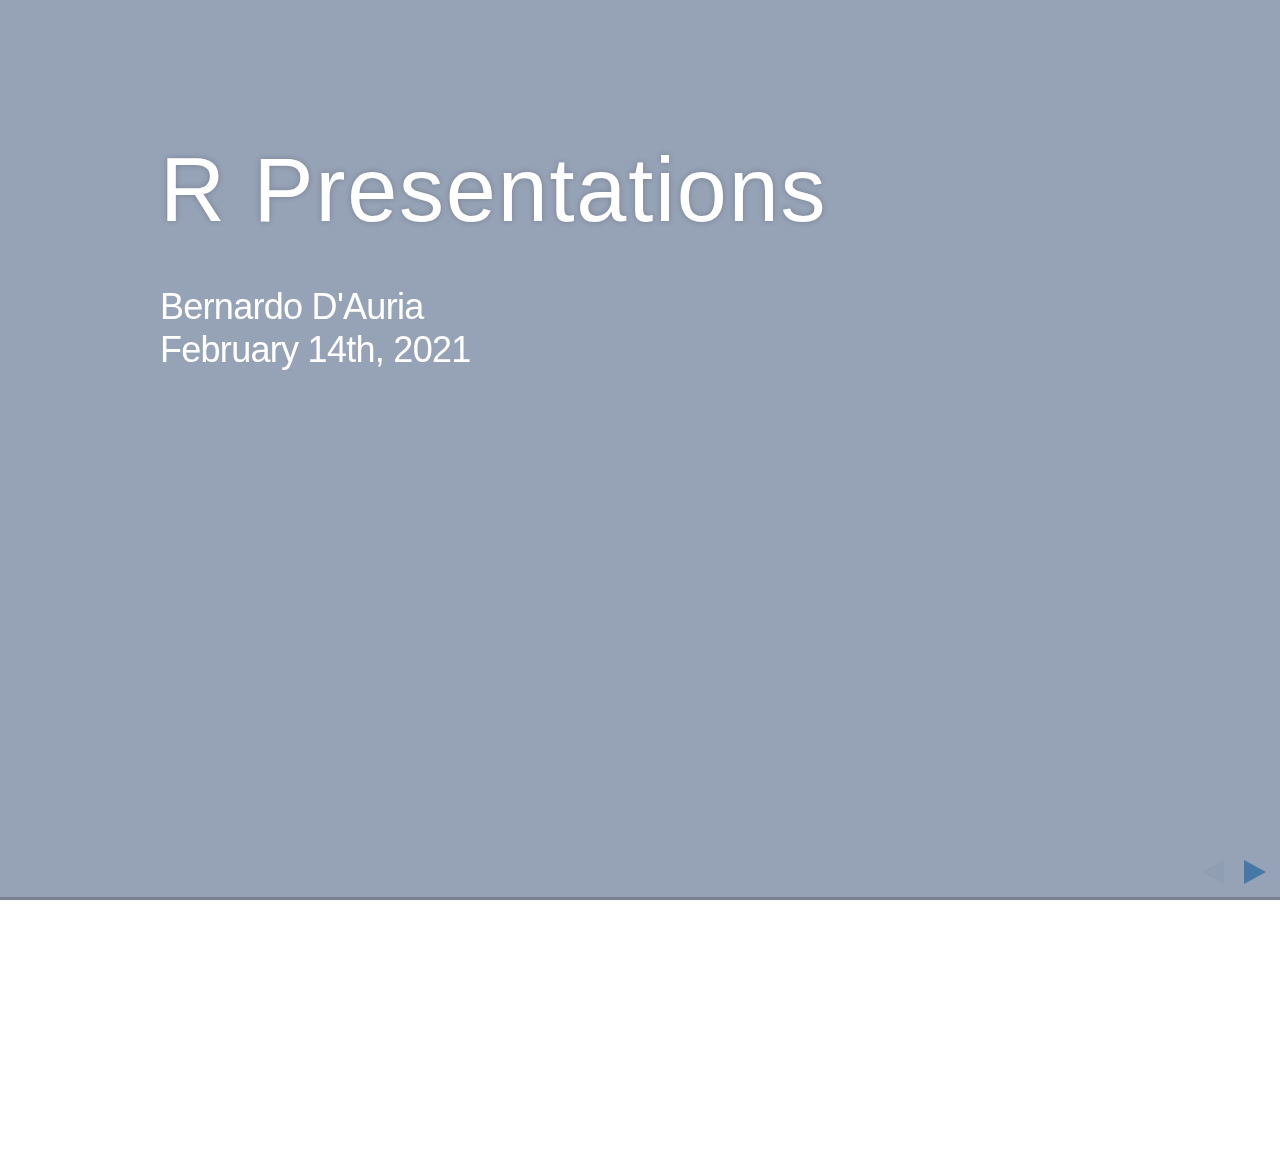
==== commit 1a7ee0d0: "update" ====
--- a/index.html
+++ b/index.html
@@ -13,44 +13,44 @@
     
   <!-- web fonts -->
   <style type="text/css">
-@import url('https://fonts.googleapis.com/css?family=Risque');
-  
 @font-face {
   font-family: 'Lato';
   font-style: normal;
   font-weight: 400;
-  src: local('Lato Regular'), local('Lato-Regular'), url('Lato-Regular.ttf') format('truetype');
+  src: local('Lato Regular'), local('Lato-Regular'), url([data-uri]) format('truetype');
 }
 @font-face {
   font-family: 'Lato';
   font-style: normal;
   font-weight: 700;
-  src: local('Lato Bold'), local('Lato-Bold'), url('Lato-Bold.ttf') format('truetype');
+  src: local('Lato Bold'), local('Lato-Bold'), url([data-uri]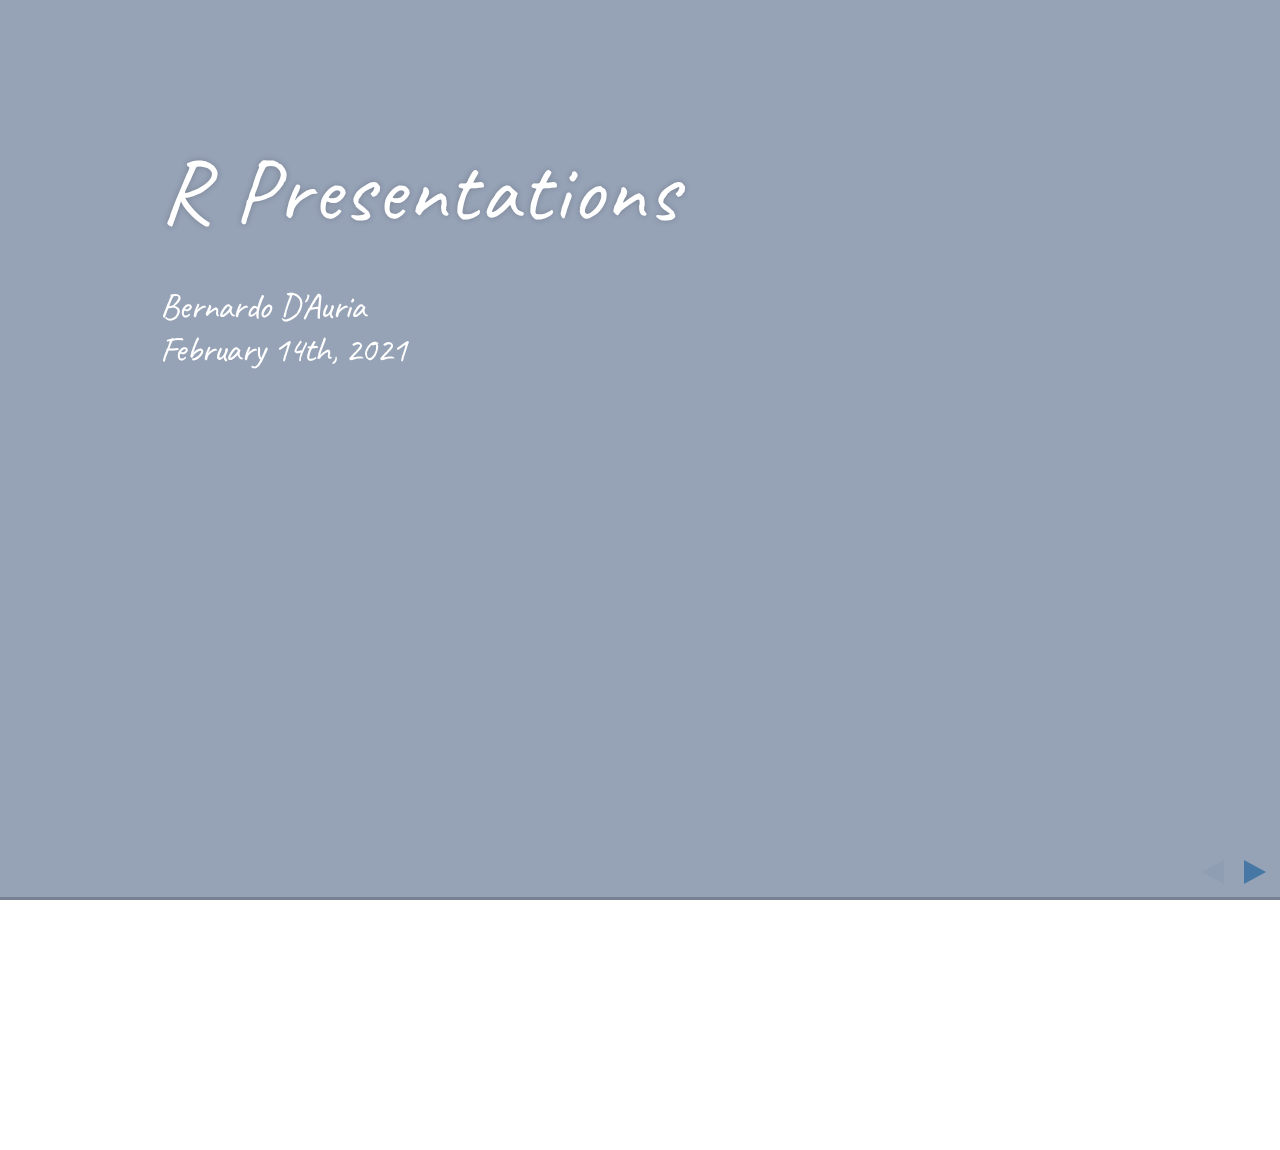
==== commit b1cd8e21: "update font command" ====
--- a/index.html
+++ b/index.html
@@ -13,6 +13,7 @@
     
   <!-- web fonts -->
   <style type="text/css">
+  @import url('https://fonts.googleapis.com/css?family=Caveat');
 @font-face {
   font-family: 'Lato';
   font-style: normal;
@@ -50,7 +51,7 @@
   src: local('News Cycle Bold'), local('NewsCycle-Bold'), url([data-uri]) format('truetype');
 }
 
-@import url('https://fonts.googleapis.com/css?family=Caveat');
+
 
   </style>    
     
@@ -810,12 +811,13 @@
   });
 </script>
 
-<!-- script type="text/javascript" src="index_files/mathjax-27/MathJax.js?config=TeX-AMS-MML_HTMLorMML">
-</script> -->
+<!--<script type="text/javascript" src="index_files/mathjax-27/MathJax.js?config=TeX-AMS-MML_HTMLorMML">
+</script>-->
 
 <script type="text/javascript"
-   src="https://cdnjs.cloudflare.com/ajax/libs/mathjax/2.7.7/MathJax.js?config=TeX-AMS_HTML">
-</script>  
+   src="https://cdnjs.cloudflare.com/ajax/libs/mathjax/2.7.7/MathJax.js?config=TeX-AMS-MML_HTMLorMML">
+</script>
+  
 
 
 
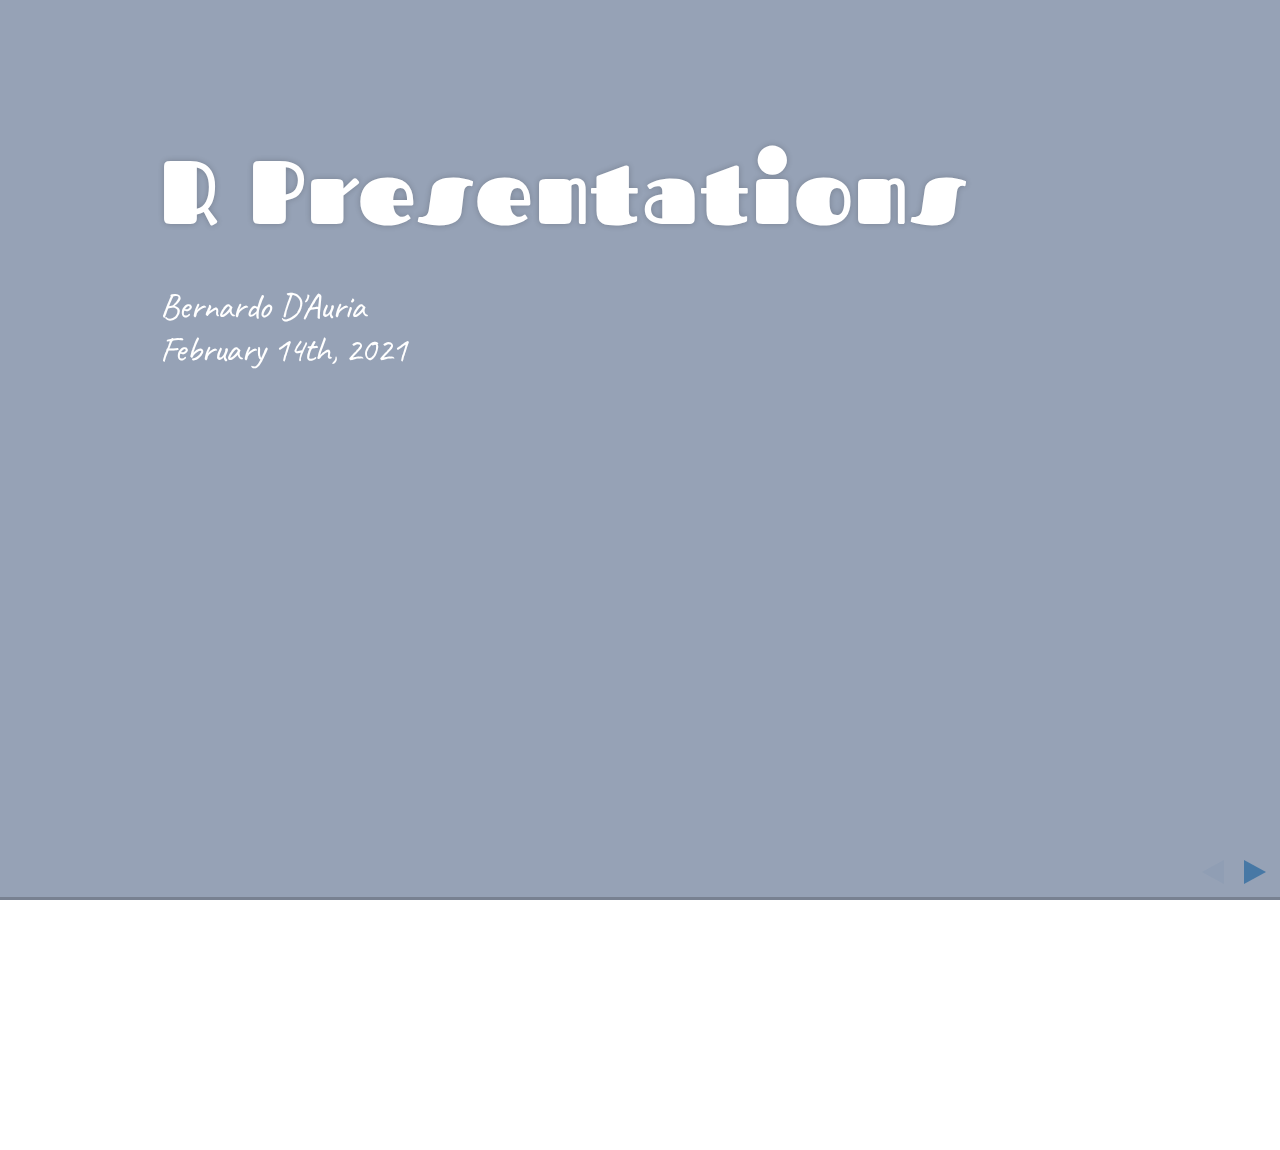
==== commit 05d6d43f: "Font corrections" ====
--- a/index.html
+++ b/index.html
@@ -13,7 +13,6 @@
     
   <!-- web fonts -->
   <style type="text/css">
-  @import url('https://fonts.googleapis.com/css?family=Caveat');
 @font-face {
   font-family: 'Lato';
   font-style: normal;
@@ -50,7 +49,6 @@
   font-weight: 700;
   src: local('News Cycle Bold'), local('NewsCycle-Bold'), url([data-uri]) format('truetype');
 }
-
 
 
   </style>    
@@ -562,15 +560,6 @@
   font-family: 'Caveat', Impact, sans-serif;
 }
 
-/* latin */
-@font-face {
-  font-family: 'Lacquer';
-  font-style: normal;
-  font-weight: 400;
-  src: local('Lacquer Regular'), local('Lacquer-Regular'), url(https://fonts.gstatic.com/s/lacquer/v1/EYqzma1QwqpG4_BBN7iKXzluU5M.woff2) format('woff2');
-  unicode-range: U+0000-00FF, U+0131, U+0152-0153, U+02BB-02BC, U+02C6, U+02DA, U+02DC, U+2000-206F, U+2074, U+20AC, U+2122, U+2191, U+2193, U+2212, U+2215, U+FEFF, U+FFFD;
-}
-
 .special-del p del {
   color: red;
   display: block;
@@ -584,6 +573,11 @@
 .exclaim .reveal div {
   color: white;
   font-family: 'Lacquer';
+}
+
+.reveal h1, .reveal h2, .reveal h3 {
+  color: blue;
+  font-family: 'Fascinate';
 }
 
 .exclaim .reveal code {
@@ -811,15 +805,12 @@
   });
 </script>
 
-<!--<script type="text/javascript" src="index_files/mathjax-27/MathJax.js?config=TeX-AMS-MML_HTMLorMML">
-</script>-->
-
-<script type="text/javascript"
-   src="https://cdnjs.cloudflare.com/ajax/libs/mathjax/2.7.7/MathJax.js?config=TeX-AMS-MML_HTMLorMML">
+<script type="text/javascript" src="index_files/mathjax-27/MathJax.js?config=TeX-AMS-MML_HTMLorMML">
 </script>
+
   
 
-
+<link rel="preconnect" href="https://fonts.gstatic.com"> <link href="https://fonts.googleapis.com/css2?family=Caveat&family=Lacquer&family=Risque&display=swap" rel="stylesheet"><style>@import url('https://fonts.googleapis.com/css2?family=Fascinate&display=swap');</style>
 
 
 
@@ -833,7 +824,12 @@
 <h1>R Presentations</h1><p>Bernardo D&#x27;Auria<br/>February 14th, 2021</p>
 
 <div class="slideContent" >
-<!-- font-family: 'Risque' -->
+<!-- 
+font-family: 'Caveat'
+font-family: 'Lacquer'
+font-family: 'Risque'
+font-family: 'Fascinate'
+-->
 
 </div>
 
